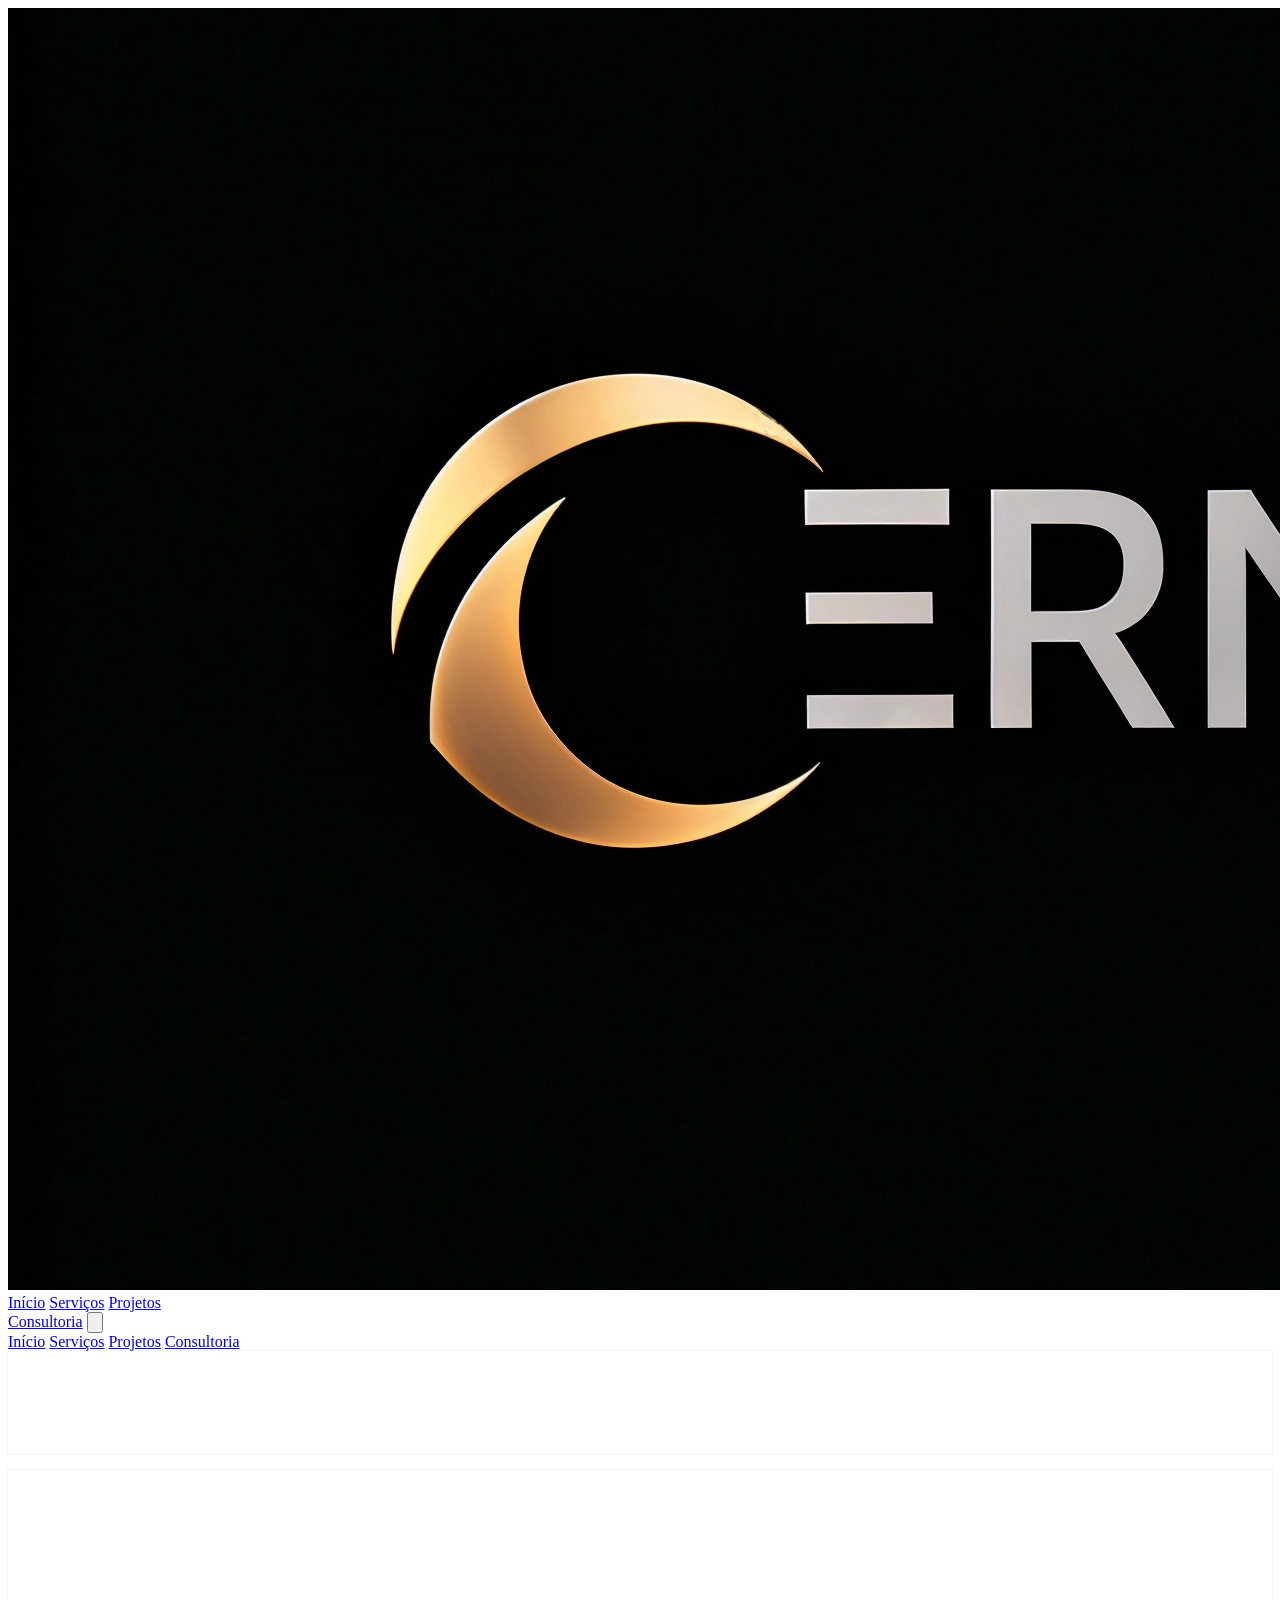
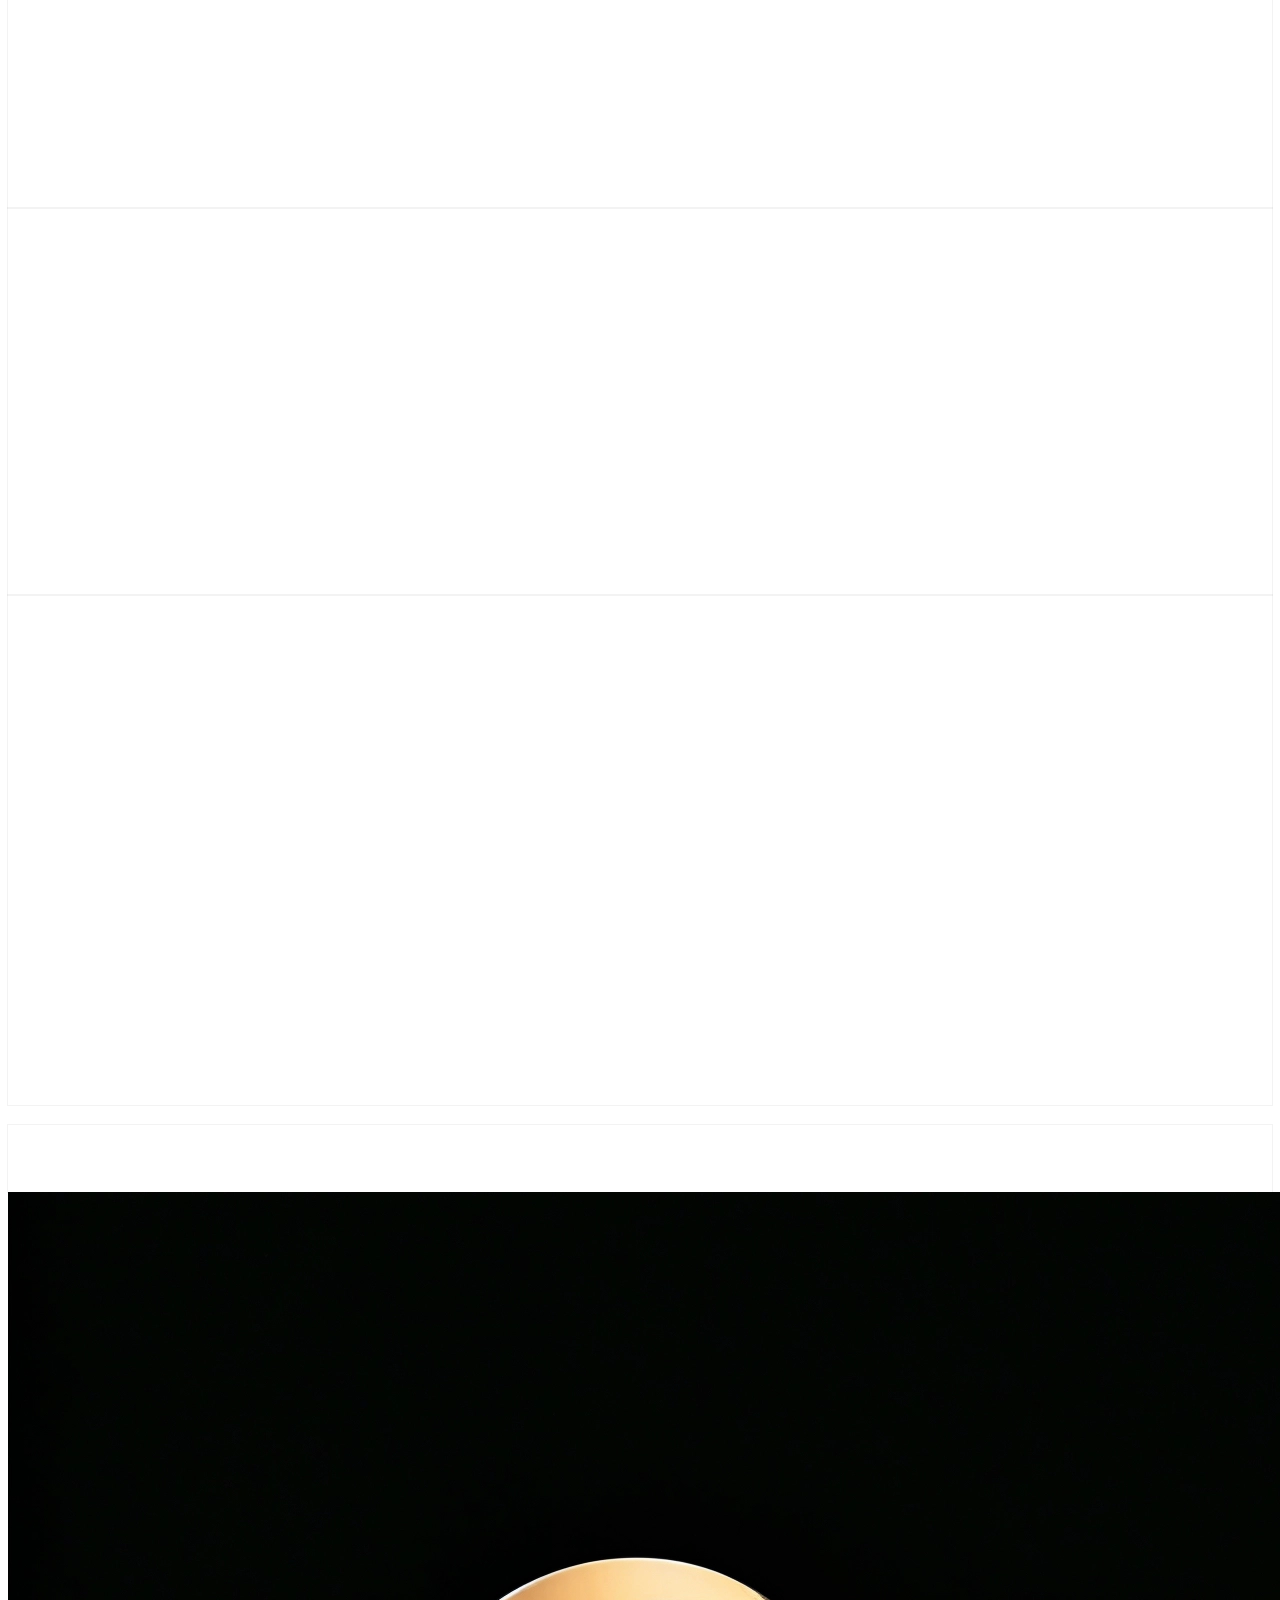
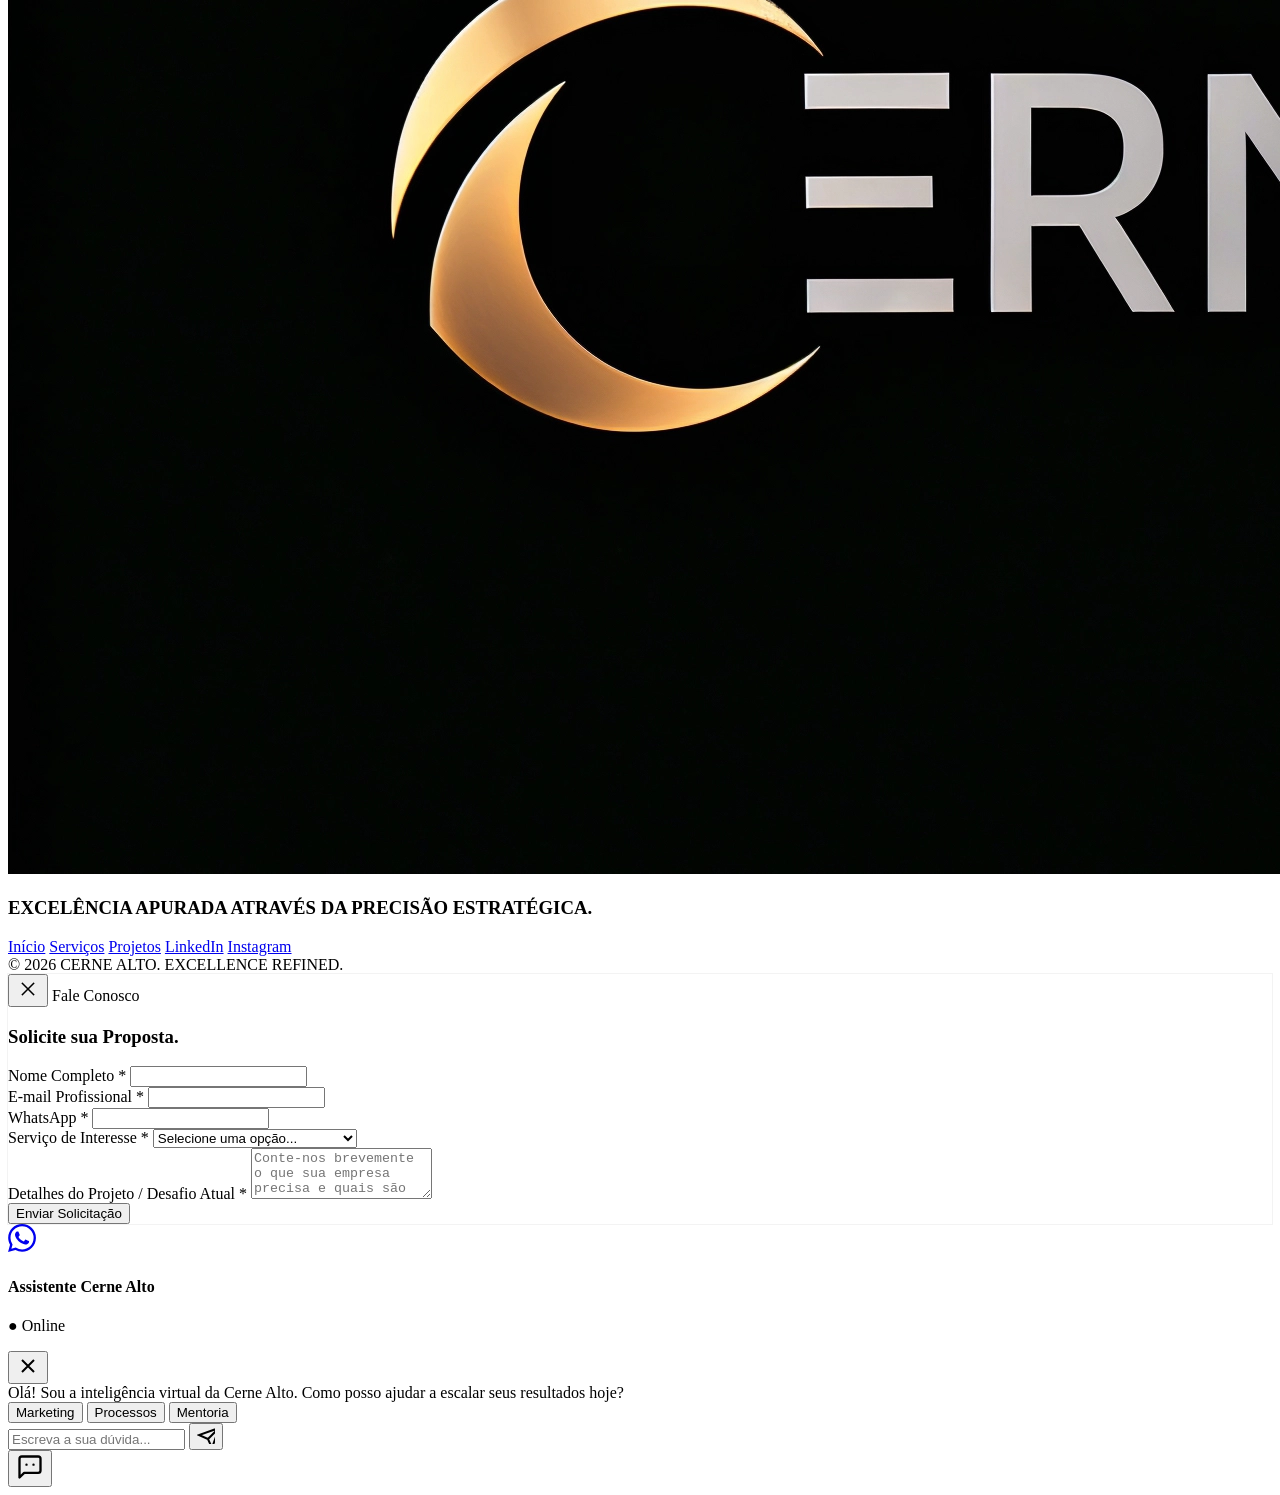
==== servico.html @ 4be869fb "Add files via upload" ====
<!DOCTYPE html>
<html class="scroll-smooth" lang="pt-BR">
<head>
    <meta charset="utf-8">
    <meta content="width=device-width, initial-scale=1.0" name="viewport">
    <title>Serviços | Cerne Alto</title>
    
    <link rel="icon" type="image/webp" href="./img/favicon.webp">
    <link rel="apple-touch-icon" href="./img/favicon.webp">

    <link href="https://fonts.googleapis.com/css2?family=Inter:wght@300;400;500;600;700&family=Noto+Serif:ital,wght@0,400;0,700;1,400;1,500&display=swap" rel="stylesheet">
    <link href="https://fonts.googleapis.com/css2?family=Material+Symbols+Outlined:wght,FILL@100..700,0..1&display=swap" rel="stylesheet">
    <script src="https://cdn.tailwindcss.com?plugins=forms,container-queries"></script>
    
    <script id="tailwind-config">
        tailwind.config = {
            darkMode: "class",
            theme: {
                extend: {
                    colors: {
                        brand: { dark: '#1B1C18', accent: '#635E50', light: '#FBF9F3', border: '#eae8e2' },
                        "background": "#FBF9F3", "surface": "#FBF9F3", "primary": "#1B1C18",
                        "on-primary": "#ffffff", "on-surface": "#1B1C18", "on-surface-variant": "#44474b", "outline": "#75777b"
                    },
                    fontFamily: { "headline": ["Noto Serif"], "body": ["Inter"], "sans": ["Inter"] }
                }
            }
        }
    </script>
    <style>
        .material-symbols-outlined { font-variation-settings: 'FILL' 0, 'wght' 300, 'GRAD' 0, 'opsz' 24; }
        .ghost-border { outline: 1px solid rgba(27, 28, 24, 0.05); }
        .animate-fade-in-up { opacity: 0; visibility: hidden; }
        .scrollbar-hide::-webkit-scrollbar { display: none; }
        .scrollbar-hide { -ms-overflow-style: none; scrollbar-width: none; }
    </style>
</head>
<body class="bg-background text-on-surface font-body selection:bg-brand-accent selection:text-white">

    <nav class="fixed top-0 left-0 right-0 z-50 bg-black border-b border-white/10 flex justify-between items-center w-full px-8 md:px-16 py-4 mx-auto">
        <a href="index.html" class="flex items-center z-[60] relative">
            <img src="./img/cernealto1.webp" alt="Cerne Alto" class="h-14 md:h-20 w-auto object-contain">
        </a>
        <div class="hidden md:flex items-center space-x-12 z-[60] relative">
            <a class="font-sans text-[14px] font-bold uppercase tracking-[0.2em] text-white/50 hover:text-white transition-all duration-300" href="index.html">Início</a>
            <a class="font-sans text-[14px] font-bold uppercase tracking-[0.2em] text-white hover:text-brand-accent transition-all duration-300" href="servico.html">Serviços</a>
            <a class="font-sans text-[14px] font-bold uppercase tracking-[0.2em] text-white/50 hover:text-white transition-all duration-300" href="projetos.html">Projetos</a>
        </div>
        <a href="#" class="open-modal-btn bg-white text-black px-8 py-3 text-[10px] font-bold uppercase tracking-[0.2em] hover:bg-brand-accent hover:text-white transition-colors hidden md:block z-[60] relative">Consultoria</a>
        
        <button id="mobile-menu-btn" class="md:hidden text-white hover:text-brand-accent transition-colors z-[60] relative" aria-label="Abrir Menu">
            <svg xmlns="http://www.w3.org/2000/svg" fill="none" viewBox="0 0 24 24" stroke-width="1.5" stroke="currentColor" class="w-8 h-8">
                <path stroke-linecap="round" stroke-linejoin="round" d="M3.75 6.75h16.5M3.75 12h16.5m-16.5 5.25h16.5" />
            </svg>
        </button>
    </nav>

    <div id="mobile-menu-overlay" class="fixed inset-0 z-[55] bg-black/95 backdrop-blur-md flex flex-col items-center justify-center opacity-0 pointer-events-none transition-all duration-300">
        <div class="flex flex-col items-center space-y-8 text-center">
            <a href="index.html" class="mobile-link font-headline text-4xl italic text-white hover:text-brand-accent transition-colors">Início</a>
            <a href="servico.html" class="mobile-link font-headline text-4xl italic text-white hover:text-brand-accent transition-colors">Serviços</a>
            <a href="projetos.html" class="mobile-link font-headline text-4xl italic text-white hover:text-brand-accent transition-colors">Projetos</a>
            <a href="#" class="open-modal-btn mobile-link mt-8 inline-block bg-white text-black px-12 py-5 font-bold uppercase tracking-widest text-xs hover:bg-brand-accent hover:text-white transition-colors shadow-lg">Consultoria</a>
        </div>
    </div>

    <main>
        <section class="min-h-[60vh] flex flex-col justify-center px-8 md:px-24 pt-40 pb-20 bg-background text-brand-dark ghost-border">
            <div class="max-w-4xl animate-fade-in-up">
                <span class="font-sans uppercase tracking-[0.3em] text-[10px] text-brand-accent mb-6 block border border-brand-accent/30 px-4 py-2 w-max">Expertise e Autoridade</span>
                <h1 class="font-headline text-6xl md:text-8xl tracking-tighter mb-8 leading-tight italic">Nossos <span class="text-brand-accent not-italic font-bold">Serviços</span></h1>
                <div class="grid grid-cols-1 md:grid-cols-12 gap-8">
                    <div class="md:col-start-6 md:col-span-7">
                        <p class="font-body text-lg md:text-xl text-brand-dark/80 leading-relaxed">
                            A precisão estratégica não é um acidente, mas o resultado de um rigoroso processo analítico. Traduzimos complexidade em clareza, transformando sua operação em uma vantagem competitiva.
                        </p>
                    </div>
                </div>
            </div>
        </section>

        <section class="bg-brand-border/30 py-32 px-8 md:px-24 ghost-border">
            <div class="max-w-7xl mx-auto grid grid-cols-1 lg:grid-cols-2 gap-16 items-center animate-fade-in-up">
                <div class="order-2 lg:order-1">
                    <span class="font-sans text-xs uppercase tracking-widest text-brand-accent font-bold">Estratégia de Alto Impacto</span>
                    <h2 class="font-headline text-4xl md:text-5xl mt-4 mb-8 italic text-brand-dark">Marketing Digital</h2>
                    <p class="font-body text-on-surface-variant mb-10 leading-loose max-w-lg">
                        No mercado atual, atenção é o ativo mais disputado — e a maioria das marcas desperdiça esse recurso com ações genéricas, sem direção e sem resultado mensurável. Nossa abordagem é diferente: desenvolvemos estratégias de marketing digital baseadas em dados reais, eliminando o ruído e concentrando cada decisão naquilo que realmente move o ponteiro. Não trabalhamos com achismo. Trabalhamos com inteligência aplicada à construção de uma presença de marca que gera autoridade, conexão e, acima de tudo, resultado.
                    </p>
                    <ul class="space-y-4 mb-12">
                        <li class="flex items-center gap-4 text-sm font-bold uppercase tracking-tighter text-brand-dark">
                            <span class="material-symbols-outlined text-brand-accent">analytics</span> Análise Preditiva
                        </li>
                        <li class="text-sm text-on-surface-variant mt-2 mb-6 pl-10">
                            Mapeamos o comportamento do seu público, identificamos padrões de consumo e antecipamos tendências antes que se tornem óbvias para o mercado. Suas campanhas deixam de ser reativas e passam a ser proativas — reduzindo o custo de aquisição e maximizando o retorno sobre cada real investido.
                        </li>
                        <li class="flex items-center gap-4 text-sm font-bold uppercase tracking-tighter text-brand-dark">
                            <span class="material-symbols-outlined text-brand-accent">psychology</span> Posicionamento
                        </li>
                        <li class="text-sm text-on-surface-variant mt-2 mb-6 pl-10">
                            Posicionamento não é sobre o que você vende — é sobre o que as pessoas sentem quando pensam na sua marca. Trabalhamos a construção de uma mensagem estratégica que comunique valor com clareza, diferencie sua marca da concorrência e crie uma presença de autoridade incontestável no seu segmento.
                        </li>
                    </ul>
                    <button class="open-modal-btn inline-block bg-brand-dark text-white px-12 py-5 font-bold uppercase tracking-widest text-xs hover:bg-brand-accent transition-colors shadow-lg">Solicitar Proposta</button>
                </div>
                <div class="order-1 lg:order-2 ghost-border">
                    <div class="relative aspect-[4/5] bg-brand-border overflow-hidden shadow-xl group">
                        <img class="w-full h-full object-cover grayscale transition-all duration-700 group-hover:scale-105 group-hover:grayscale-0" alt="Marketing Digital" src="https://images.unsplash.com/photo-1551288049-bebda4e38f71?auto=format&fit=crop&w=800&q=80"/>
                    </div>
                </div>
            </div>
        </section>

        <section class="bg-background py-32 px-8 md:px-24 ghost-border">
            <div class="max-w-7xl mx-auto">
                <div class="grid grid-cols-1 lg:grid-cols-12 gap-12 mb-16 items-start animate-fade-in-up">
                    <div class="lg:col-span-5 ghost-border">
                        <div class="relative aspect-square bg-brand-border overflow-hidden shadow-xl group">
                            <img class="w-full h-full object-cover grayscale transition-all duration-700 group-hover:scale-105 group-hover:grayscale-0" alt="Consultoria" src="https://images.unsplash.com/photo-1497215728101-856f4ea42174?auto=format&fit=crop&w=800&q=80"/>
                        </div>
                    </div>
                    <div class="lg:col-start-7 lg:col-span-6 pt-12">
                        <span class="font-sans text-xs uppercase tracking-widest text-brand-accent font-bold">Eficiência Operacional</span>
                        <h2 class="font-headline text-4xl md:text-5xl mt-4 mb-8 italic text-brand-dark">Consultoria e Processos</h2>
                        <p class="font-body text-on-surface-variant mb-10 leading-loose max-w-lg">
                            Empresas que escalam sem uma engrenagem interna bem calibrada crescem sobre areia. Identificamos os pontos de atrito que drenam energia, tempo e capital — e os eliminamos com precisão cirúrgica. Nossa consultoria atua diretamente nos fluxos de trabalho, na comunicação entre áreas e nos processos decisórios, criando uma operação que suporta crescimento real sem perder controle ou qualidade.
                        </p>
                        <div class="grid grid-cols-1 md:grid-cols-2 gap-8 mb-12">
                            <div class="p-6 bg-brand-border/30 border border-brand-accent/10">
                                <h4 class="font-headline text-lg mb-2 text-brand-dark">Otimização</h4>
                                <p class="text-sm text-on-surface-variant">Diagnóstico e reestruturação dos gargalos que limitam a performance do seu negócio. Mapeamos cada etapa dos processos críticos e redesenhamos o fluxo para que a equipe entregue mais, com menos fricção e em menos tempo.</p>
                            </div>
                            <div class="p-6 bg-brand-border/30 border border-brand-accent/10">
                                <h4 class="font-headline text-lg mb-2 text-brand-dark">Estrutura</h4>
                                <p class="text-sm text-on-surface-variant">Construção de sistemas operacionais resilientes que sustentam o crescimento sem quebrar sob pressão. Desenvolvemos a arquitetura interna da sua empresa — rotinas, hierarquias, indicadores e ferramentas — para que ela escale com inteligência e previsibilidade.</p>
                            </div>
                        </div>
                        <button class="open-modal-btn inline-block bg-brand-dark text-white px-12 py-5 font-bold uppercase tracking-widest text-xs hover:bg-brand-accent transition-colors shadow-lg">Solicitar Proposta</button>
                    </div>
                </div>
            </div>
        </section>

        <section class="bg-brand-border/30 py-32 px-8 md:px-24 ghost-border">
            <div class="max-w-7xl mx-auto">
                <div class="flex flex-col lg:flex-row items-end justify-between mb-20 gap-8 animate-fade-in-up">
                    <div class="max-w-2xl">
                        <span class="font-sans text-xs uppercase tracking-widest text-brand-accent font-bold">Liderança Estratégica</span>
                        <h2 class="font-headline text-4xl md:text-6xl mt-4 mb-6 italic text-brand-dark">Mentoria C-Level</h2>
                        <p class="font-body text-on-surface-variant mb-10 leading-loose max-w-lg">
                            Liderar no topo é uma experiência solitária — e as decisões tomadas nesse nível têm consequências que nenhum framework genérico é capaz de antecipar. Nossa mentoria oferece acompanhamento estratégico direto e personalizado para CEOs, diretores e fundadores que buscam clareza nas grandes decisões, consistência na execução e a construção de um legado que vai além dos resultados trimestrais.
                        </p>
                    </div>
                </div>
                <div class="grid grid-cols-1 md:grid-cols-3 gap-1 animate-fade-in-up shadow-inner mb-12">
                    <div class="group relative aspect-[3/4] overflow-hidden bg-brand-dark">
                        <img class="w-full h-full object-cover grayscale opacity-60 transition-all duration-700 group-hover:scale-105 group-hover:grayscale-0 group-hover:opacity-100" alt="Decisão" src="https://images.unsplash.com/photo-1507679799987-c73779587ccf?auto=format&fit=crop&w=800&q=80"/>
                        <div class="absolute bottom-8 left-8 pr-4">
                            <h3 class="font-headline text-white text-2xl italic mb-2">Decisão</h3>
                            <p class="text-sm text-brand-light">Desenvolvemos a capacidade analítica do líder para mapear riscos, simular cenários futuros e tomar decisões de alto impacto com convicção — mesmo sob incerteza.</p>
                        </div>
                    </div>
                    <div class="group relative aspect-[3/4] overflow-hidden bg-brand-dark">
                        <img class="w-full h-full object-cover grayscale opacity-60 transition-all duration-700 group-hover:scale-105 group-hover:grayscale-0 group-hover:opacity-100" alt="Visão" src="https://images.unsplash.com/photo-1486406146926-c627a92ad1ab?auto=format&fit=crop&w=800&q=80"/>
                        <div class="absolute bottom-8 left-8 pr-4">
                            <h3 class="font-headline text-white text-2xl italic mb-2">Visão</h3>
                            <p class="text-sm text-brand-light">Trabalhamos o pensamento sistêmico do executivo: como conectar estratégia de longo prazo com execução diária, alinhando pessoas, recursos e propósito em torno de um norte claro.</p>
                        </div>
                    </div>
                    <div class="group relative aspect-[3/4] overflow-hidden bg-brand-dark">
                        <img class="w-full h-full object-cover grayscale opacity-60 transition-all duration-700 group-hover:scale-105 group-hover:grayscale-0 group-hover:opacity-100" alt="Legado" src="https://images.unsplash.com/photo-1552581234-26160f608093?auto=format&fit=crop&w=800&q=80"/>
                        <div class="absolute bottom-8 left-8 pr-4">
                            <h3 class="font-headline text-white text-2xl italic mb-2">Legado</h3>
                            <p class="text-sm text-brand-light">Construímos junto ao líder uma cultura organizacional que não depende apenas de sua presença para performar — criando equipes autônomas, engajadas e orientadas a resultados consistentes.</p>
                        </div>
                    </div>
                </div>
                <div class="animate-fade-in-up text-center md:text-left">
                     <button class="open-modal-btn inline-block bg-brand-dark text-white px-12 py-5 font-bold uppercase tracking-widest text-xs hover:bg-brand-accent transition-colors shadow-lg">Solicitar Proposta</button>
                </div>
            </div>
        </section>

        <section class="py-40 bg-brand-dark text-brand-light text-center px-8 ghost-border">
            <div class="animate-fade-in-up">
                <h2 class="font-headline text-5xl md:text-7xl italic mb-12 tracking-tighter">Pronto para o Próximo <span class="text-brand-accent not-italic">Nível?</span></h2>
                <button class="open-modal-btn inline-block bg-white text-brand-dark px-12 py-5 font-bold uppercase tracking-widest text-xs hover:bg-brand-accent hover:text-white transition-colors shadow-lg">Solicitar Proposta</button>
            </div>
        </section>
    </main>

    <footer class="bg-black w-full pt-24 pb-12 border-t border-white/10">
        <div class="grid grid-cols-1 md:grid-cols-2 gap-20 px-8 md:px-16 max-w-7xl mx-auto">
            <div>
                <img src="./img/cernealto1.webp" alt="Cerne Alto" class="h-14 md:h-16 w-auto mb-8">
                <h3 class="font-headline text-3xl leading-tight tracking-tighter text-white max-w-md">EXCELÊNCIA APURADA ATRAVÉS DA PRECISÃO ESTRATÉGICA.</h3>
            </div>
            <div class="flex flex-col justify-end">
                <div class="flex flex-wrap gap-8 mb-12">
                    <a class="font-sans text-[14px] uppercase tracking-widest text-white/50 hover:text-brand-accent transition-all" href="index.html">Início</a>
                    <a class="font-sans text-[14px] uppercase tracking-widest text-white/50 hover:text-brand-accent transition-all" href="servico.html">Serviços</a>
                    <a class="font-sans text-[14px] uppercase tracking-widest text-white/50 hover:text-white transition-all" href="projetos.html">Projetos</a>
                    <a class="font-sans text-[14px] uppercase tracking-widest text-white/50 hover:text-brand-accent transition-all" href="https://www.linkedin.com/company/cernealto/" target="_blank">LinkedIn</a>
                    <a class="font-sans text-[14px] uppercase tracking-widest text-white/50 hover:text-brand-accent transition-all" href="https://www.instagram.com/cerne.alto/" target="_blank">Instagram</a>
                </div>
                <div class="font-sans text-[10px] uppercase tracking-widest text-white/30">© 2026 CERNE ALTO. EXCELLENCE REFINED.</div>
            </div>
        </div>
    </footer>

    <div id="contact-modal" class="fixed inset-0 z-[9999] flex items-center justify-center opacity-0 pointer-events-none transition-all duration-300">
        <div class="absolute inset-0 bg-brand-dark/80 backdrop-blur-sm transition-opacity" id="contact-modal-overlay"></div>
        <div id="contact-modal-content" class="relative bg-background w-full max-w-xl p-10 md:p-16 shadow-2xl transform scale-95 transition-transform duration-300 ghost-border mx-4">
            <button id="close-modal-btn" class="absolute top-6 right-6 text-brand-dark/50 hover:text-brand-accent transition-colors" title="Fechar">
                <span class="material-symbols-outlined text-3xl">close</span>
            </button>
            <span class="font-sans text-[10px] uppercase tracking-widest text-brand-accent font-bold mb-4 block">Fale Conosco</span>
            <h3 class="font-headline text-4xl md:text-5xl tracking-tighter mb-8 text-brand-dark italic">Solicite sua <span class="not-italic font-bold text-brand-accent">Proposta.</span></h3>
            <form action="#" method="POST" class="space-y-6">
                <div>
                    <label for="nome" class="block font-sans text-[10px] uppercase tracking-widest text-brand-dark/70 font-bold mb-1">Nome Completo *</label>
                    <input type="text" id="nome" name="nome" required class="w-full bg-transparent border-b border-brand-border/50 px-0 py-3 text-brand-dark focus:border-brand-accent focus:ring-0 transition-colors outline-none text-sm">
                </div>
                <div class="grid grid-cols-1 md:grid-cols-2 gap-6">
                    <div>
                        <label for="email" class="block font-sans text-[10px] uppercase tracking-widest text-brand-dark/70 font-bold mb-1">E-mail Profissional *</label>
                        <input type="email" id="email" name="email" required class="w-full bg-transparent border-b border-brand-border/50 px-0 py-3 text-brand-dark focus:border-brand-accent focus:ring-0 transition-colors outline-none text-sm">
                    </div>
                    <div>
                        <label for="whatsapp" class="block font-sans text-[10px] uppercase tracking-widest text-brand-dark/70 font-bold mb-1">WhatsApp *</label>
                        <input type="tel" id="whatsapp" name="whatsapp" required class="w-full bg-transparent border-b border-brand-border/50 px-0 py-3 text-brand-dark focus:border-brand-accent focus:ring-0 transition-colors outline-none text-sm">
                    </div>
                </div>
                
                <div>
                    <label for="servico" class="block font-sans text-[10px] uppercase tracking-widest text-brand-dark/70 font-bold mb-1">Serviço de Interesse *</label>
                    <select id="servico" name="servico" required class="w-full bg-transparent border-b border-brand-border/50 px-0 py-3 text-brand-dark focus:border-brand-accent focus:ring-0 transition-colors outline-none text-sm cursor-pointer appearance-none">
                        <option value="" disabled selected>Selecione uma opção...</option>
                        <option value="marketing">Estratégia de Marketing Digital</option>
                        <option value="consultoria">Consultoria e Processos</option>
                        <option value="mentoria">Mentoria C-Level</option>
                        <option value="outro">Ainda não tenho certeza</option>
                    </select>
                </div>

                <div>
                    <label for="mensagem" class="block font-sans text-[10px] uppercase tracking-widest text-brand-dark/70 font-bold mb-1">Detalhes do Projeto / Desafio Atual *</label>
                    <textarea id="mensagem" name="mensagem" required rows="3" placeholder="Conte-nos brevemente o que sua empresa precisa e quais são seus objetivos..." class="w-full bg-transparent border-b border-brand-border/50 px-0 py-3 text-brand-dark focus:border-brand-accent focus:ring-0 transition-colors outline-none resize-none text-sm"></textarea>
                </div>
                
                <button type="submit" class="w-full bg-brand-dark text-white px-8 py-5 text-[10px] font-bold uppercase tracking-[0.2em] hover:bg-brand-accent transition-colors mt-8">
                    Enviar Solicitação
                </button>
            </form>
        </div>
    </div>
    <a href="https://wa.me/5521974677754" target="_blank" class="fixed bottom-8 left-8 z-[999] bg-[#25D366] text-white p-4 rounded-full shadow-2xl hover:scale-110 transition-transform duration-300 flex items-center justify-center" aria-label="WhatsApp">
        <svg xmlns="http://www.w3.org/2000/svg" width="28" height="28" fill="currentColor" viewBox="0 0 24 24"><path d="M17.472 14.382c-.297-.149-1.758-.867-2.03-.967-.273-.099-.471-.148-.67.15-.197.297-.767.966-.94 1.164-.173.199-.347.223-.644.075-.297-.15-1.255-.463-2.39-1.475-.883-.788-1.48-1.761-1.653-2.059-.173-.297-.018-.458.13-.606.134-.133.298-.347.446-.52.149-.174.198-.298.298-.497.099-.198.05-.371-.025-.52-.075-.149-.669-1.612-.916-2.207-.242-.579-.487-.5-.669-.51a5.8 5.8 0 0 0-.57-.01c-.198 0-.52.074-.792.372-.272.297-1.04 1.016-1.04 2.479 0 1.462 1.065 2.875 1.213 3.074.149.198 2.096 3.2 5.077 4.487.709.306 1.262.489 1.694.625.712.227 1.36.195 1.871.118.571-.085 1.758-.719 2.006-1.413.248-.694.248-1.289.173-1.413-.074-.124-.272-.198-.57-.347m-5.421 7.403h-.004a9.87 9.87 0 0 1-5.031-1.378l-.361-.214-3.741.982.998-3.648-.235-.374a9.86 9.86 0 0 1-1.51-5.26c.001-5.45 4.436-9.884 9.888-9.884 2.64 0 5.122 1.03 6.988 2.898a9.825 9.825 0 0 1 2.893 6.994c-.003 5.45-4.437 9.884-9.885 9.884m8.413-18.297A11.815 11.815 0 0 0 12.05 0C5.495 0 .16 5.335.157 11.892c0 2.096.547 4.142 1.588 5.945L.057 24l6.305-1.654a11.882 11.882 0 0 0 5.683 1.448h.005c6.554 0 11.89-5.335 11.893-11.893a11.821 11.821 0 0 0-3.48-8.413z"/></svg>
    </a>
    <div class="fixed bottom-8 right-8 z-[999] flex flex-col items-end">
        <div id="chatbot-window" class="hidden opacity-0 translate-y-4 transition-all duration-300 mb-4 w-[340px] md:w-[380px] h-[520px] bg-background border border-brand-border rounded-xl shadow-2xl flex flex-col overflow-hidden origin-bottom-right">
            <div class="bg-brand-dark text-white p-5 flex justify-between items-center">
                <div>
                    <h4 class="font-headline font-bold text-lg leading-tight">Assistente Cerne Alto</h4>
                    <p class="text-[10px] text-brand-light/70 font-sans tracking-widest uppercase mt-1">● Online</p>
                </div>
                <button id="chatbot-close" class="text-white/70 hover:text-white transition-colors" aria-label="Fechar"><svg width="24" height="24" fill="none" stroke="currentColor" stroke-width="2"><path d="M18 6L6 18M6 6l12 12"/></svg></button>
            </div>
            <div id="chat-messages" class="flex-1 p-5 overflow-y-auto flex flex-col gap-4 font-sans text-sm scroll-smooth">
                <div class="bg-brand-border/40 text-brand-dark p-4 rounded-tr-xl rounded-bl-xl rounded-br-xl self-start max-w-[85%] border border-brand-border shadow-sm">Olá! Sou a inteligência virtual da Cerne Alto. Como posso ajudar a escalar seus resultados hoje?</div>
            </div>
            <div id="chat-suggestions" class="px-5 pb-3 flex gap-2 overflow-x-auto scrollbar-hide snap-x">
                <button class="suggestion-btn shrink-0 bg-white border border-brand-border text-brand-dark font-bold text-[10px] uppercase tracking-widest px-4 py-2 rounded-full hover:bg-brand-accent hover:text-white transition-colors snap-start">Marketing</button>
                <button class="suggestion-btn shrink-0 bg-white border border-brand-border text-brand-dark font-bold text-[10px] uppercase tracking-widest px-4 py-2 rounded-full hover:bg-brand-accent hover:text-white transition-colors snap-start">Processos</button>
                <button class="suggestion-btn shrink-0 bg-white border border-brand-border text-brand-dark font-bold text-[10px] uppercase tracking-widest px-4 py-2 rounded-full hover:bg-brand-accent hover:text-white transition-colors snap-start">Mentoria</button>
            </div>
            <div class="border-t border-brand-border p-4 bg-white flex gap-3">
                <input type="text" id="chat-input" placeholder="Escreva a sua dúvida..." class="flex-1 border border-brand-border rounded-lg px-4 py-2 text-sm focus:outline-none focus:border-brand-accent focus:ring-1 focus:ring-brand-accent transition-all text-brand-dark bg-background">
                <button id="chat-send" class="bg-brand-dark text-white rounded-lg w-12 flex items-center justify-center hover:bg-brand-accent transition-colors"><svg width="18" height="18" fill="none" stroke="currentColor" stroke-width="2"><path d="M22 2L11 13M22 2l-7 20-4-9-9-4 20-7z"/></svg></button>
            </div>
        </div>
        <button id="chatbot-toggle" class="bg-brand-dark text-white p-4 rounded-full shadow-2xl hover:scale-110 transition-transform duration-300 flex items-center justify-center outline outline-4 outline-background" title="Assistente Virtual">
            <svg xmlns="http://www.w3.org/2000/svg" viewBox="0 0 24 24" fill="none" stroke="currentColor" stroke-width="2" stroke-linecap="round" stroke-linejoin="round" width="28" height="28"><path d="M21 15a2 2 0 0 1-2 2H7l-4 4V5a2 2 0 0 1 2-2h14a2 2 0 0 1 2 2z"></path><path d="M9 10h.01"></path><path d="M15 10h.01"></path></svg>
        </button>
    </div>

    <script src="https://cdnjs.cloudflare.com/ajax/libs/gsap/3.12.2/gsap.min.js"></script>
    <script src="https://cdnjs.cloudflare.com/ajax/libs/gsap/3.12.2/ScrollTrigger.min.js"></script>
    <script src="./js/main.js"></script>
</body>
</html>
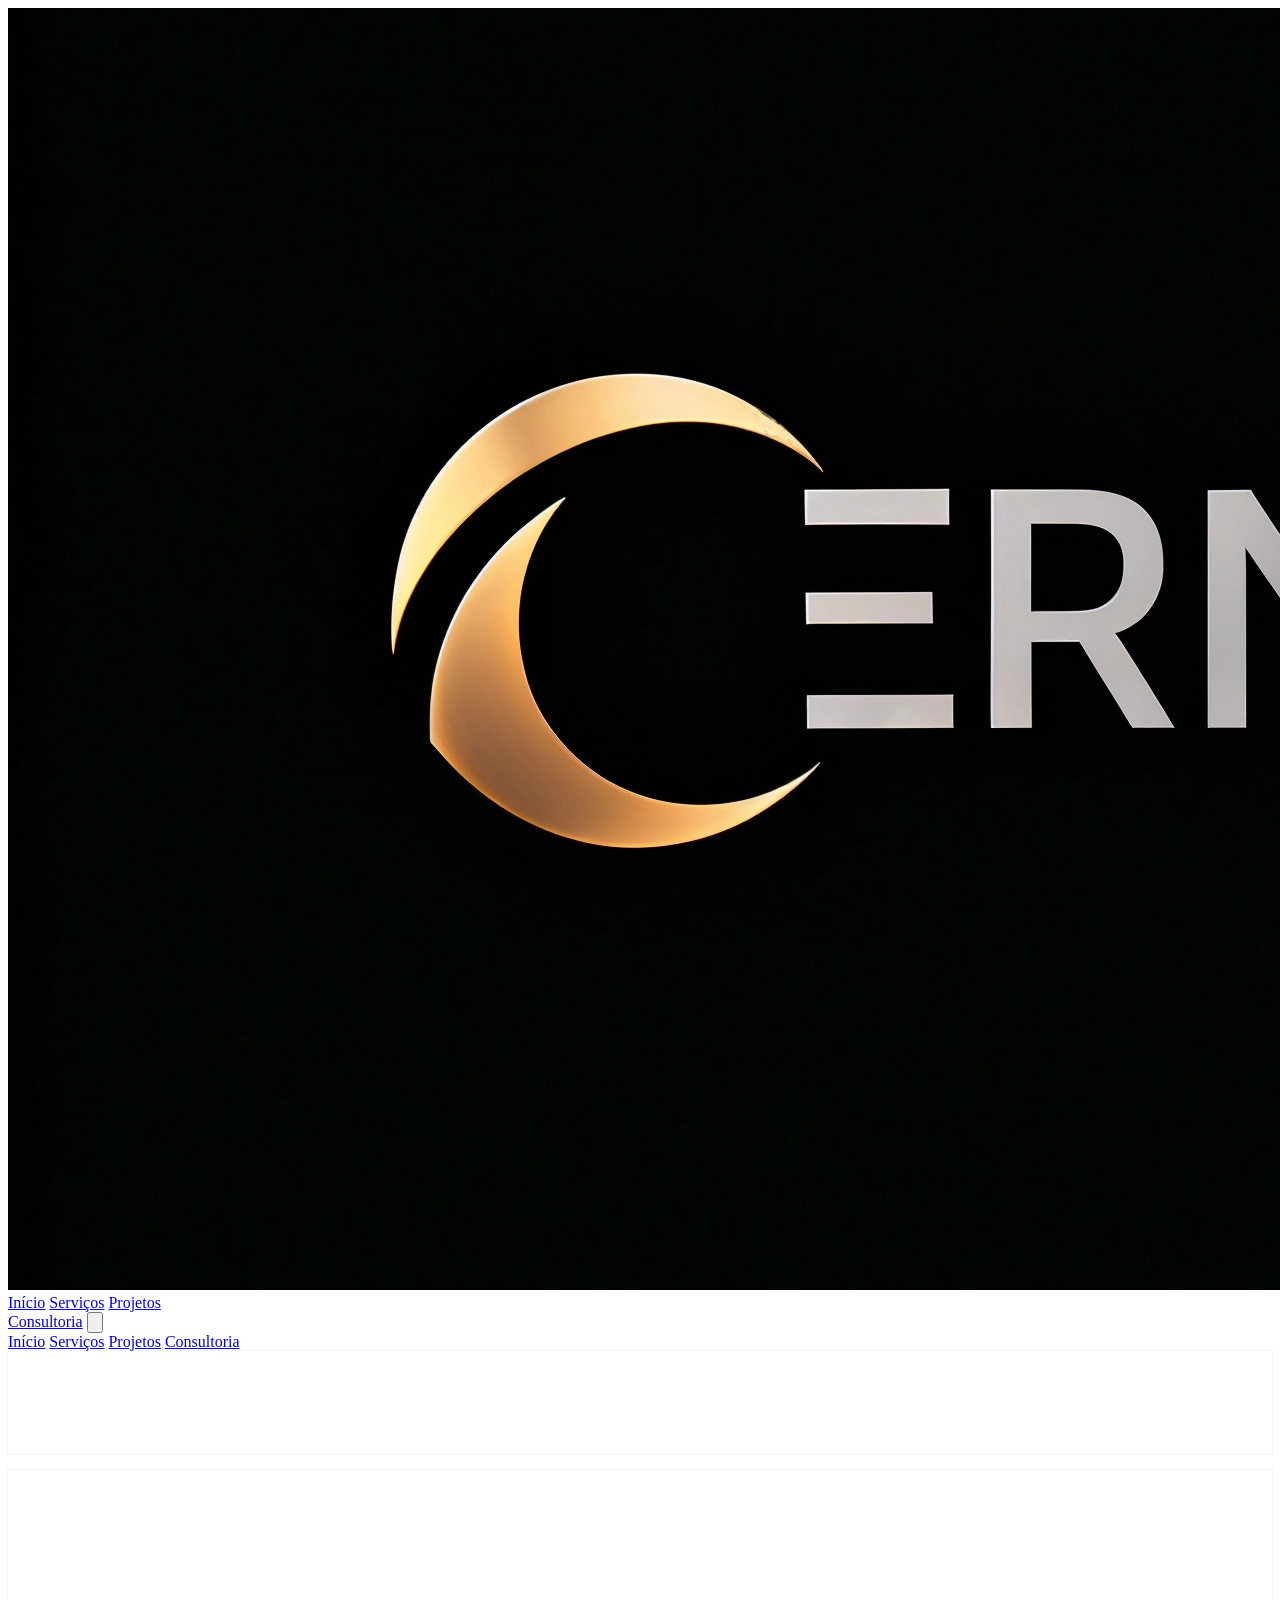
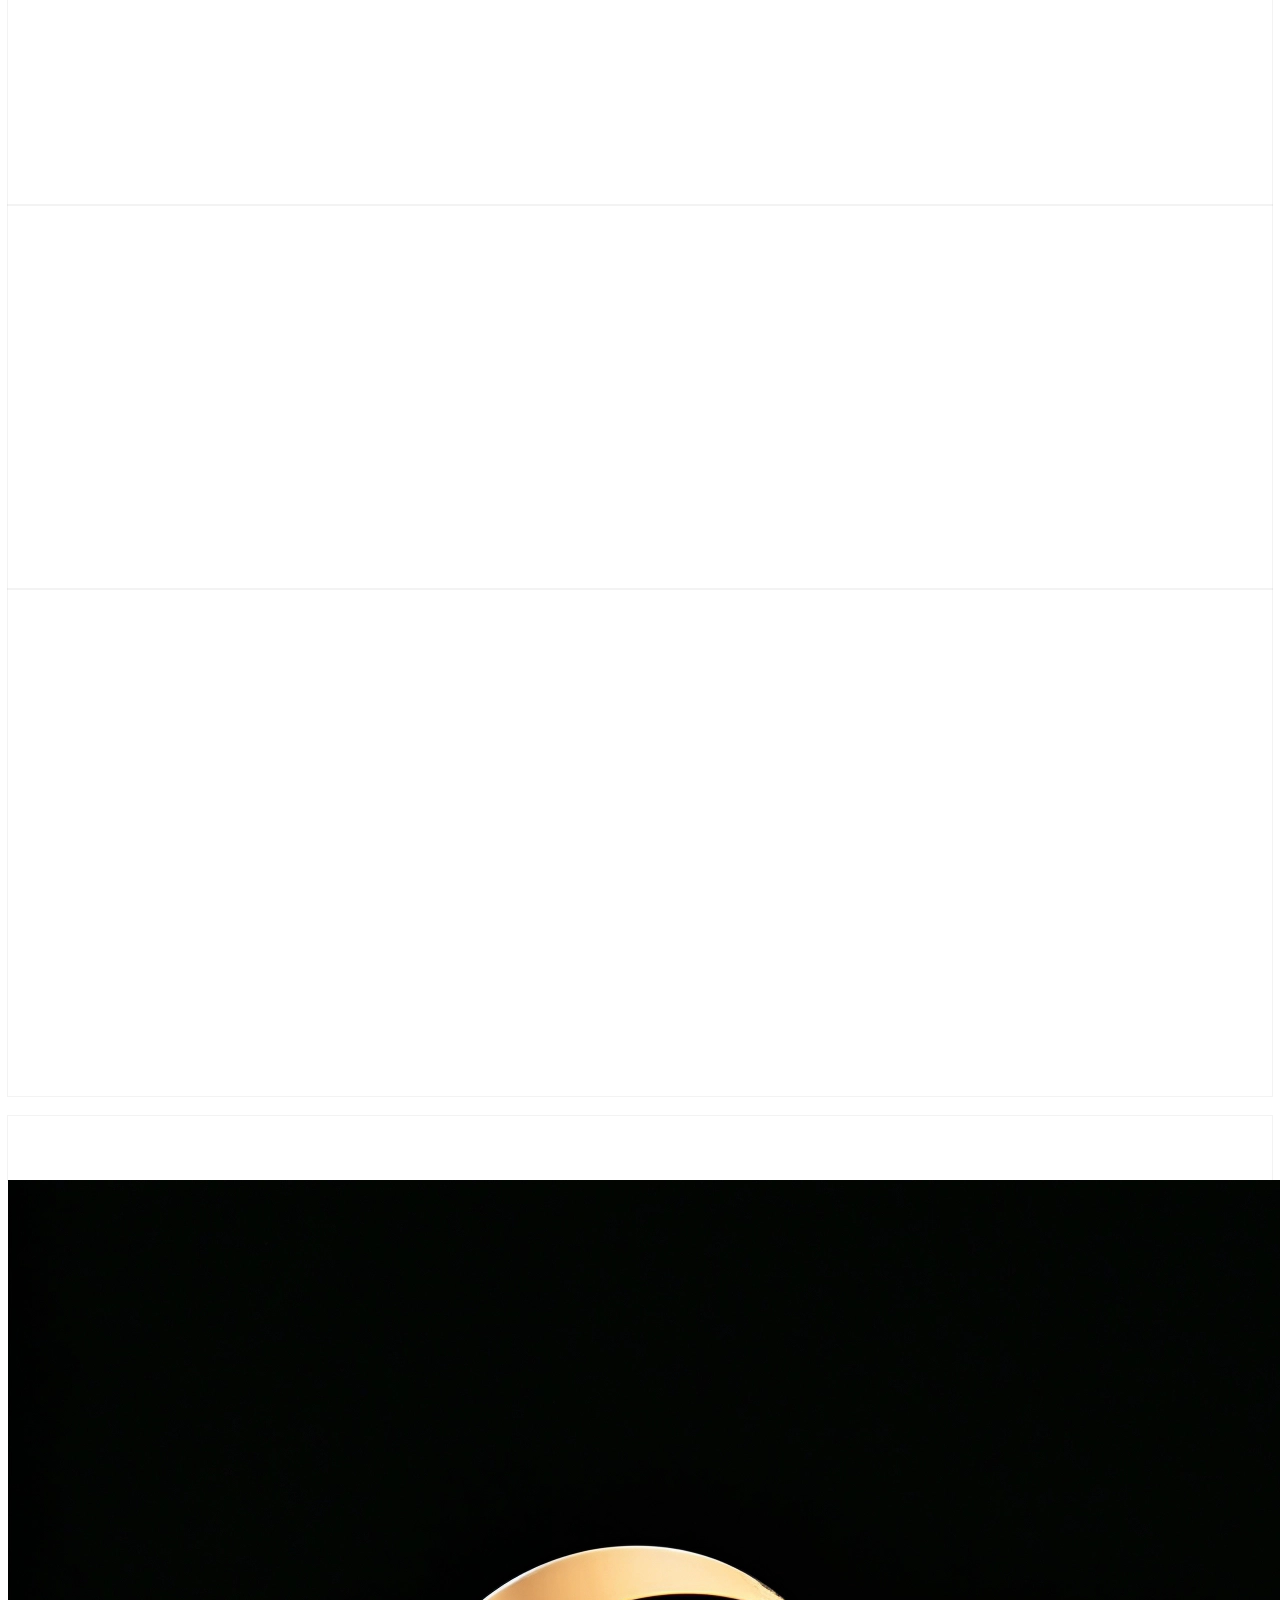
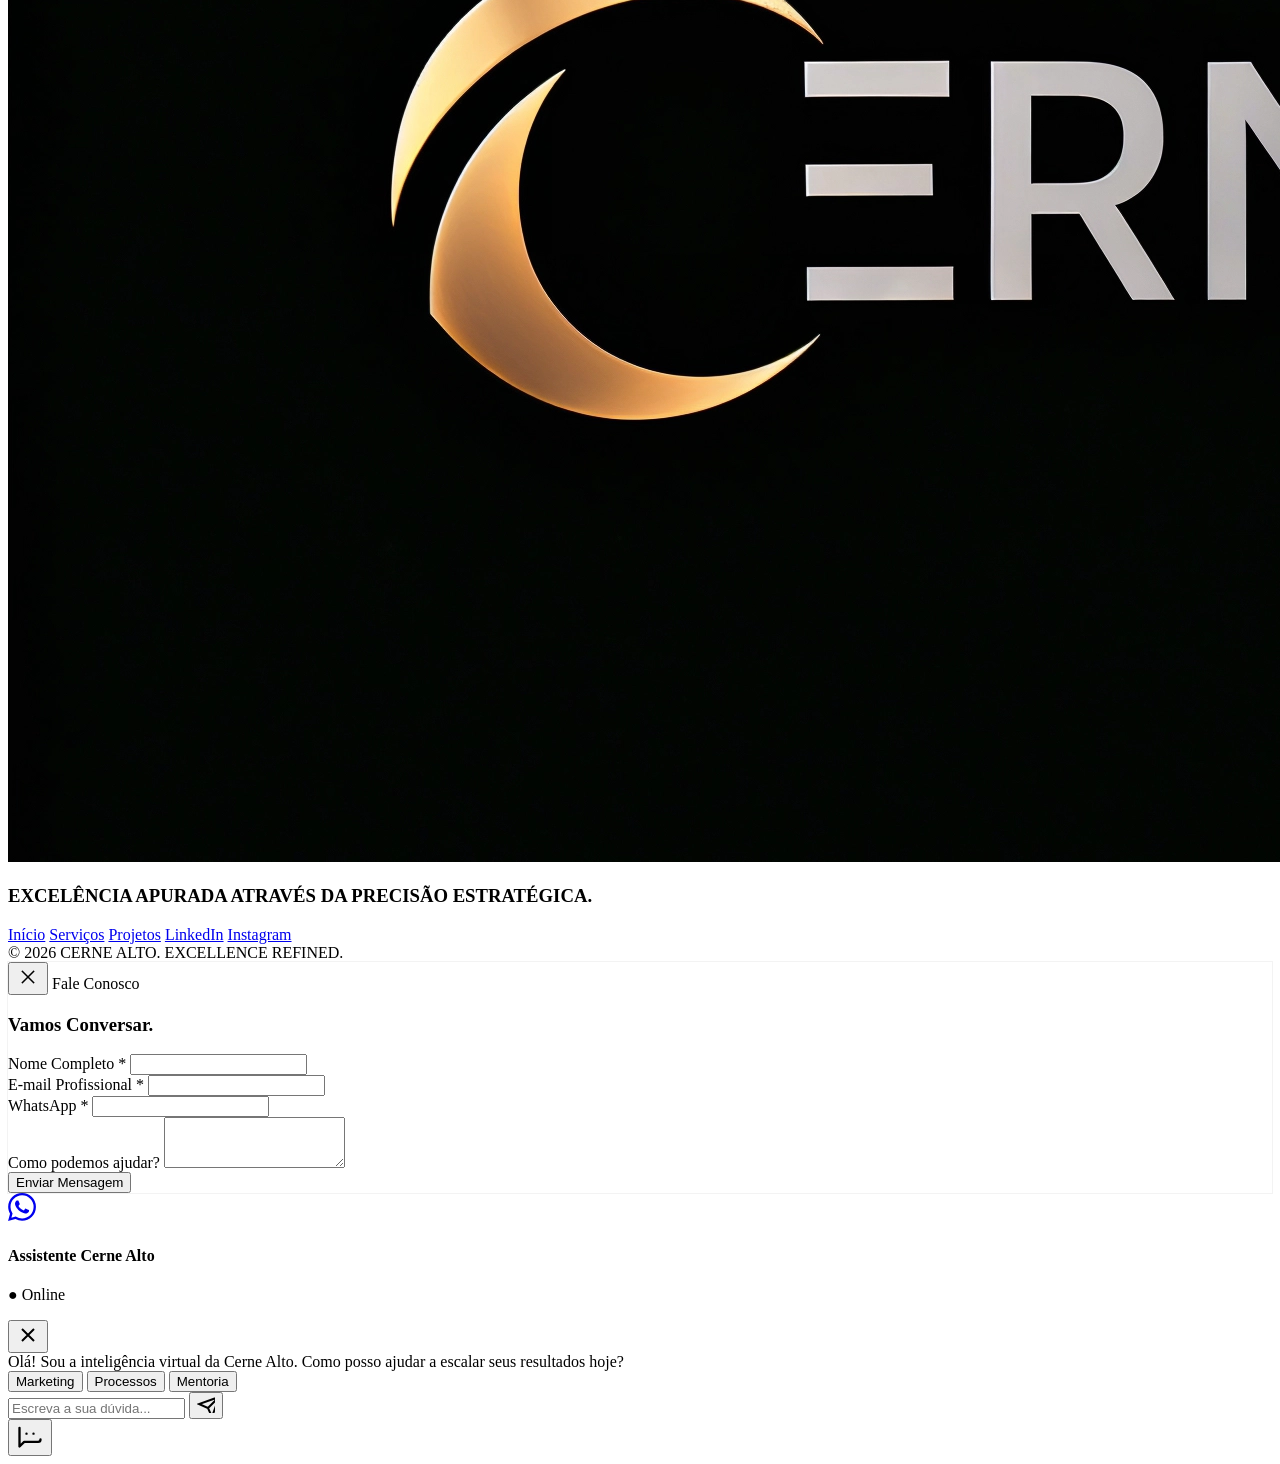
==== commit 26b7868e: "Add files via upload" ====
--- a/servico.html
+++ b/servico.html
@@ -79,7 +79,7 @@
             </div>
         </section>
 
-        <section class="bg-brand-border/30 py-32 px-8 md:px-24 ghost-border">
+        <section id="marketing" class="bg-brand-border/30 py-32 px-8 md:px-24 ghost-border scroll-mt-32">
             <div class="max-w-7xl mx-auto grid grid-cols-1 lg:grid-cols-2 gap-16 items-center animate-fade-in-up">
                 <div class="order-2 lg:order-1">
                     <span class="font-sans text-xs uppercase tracking-widest text-brand-accent font-bold">Estratégia de Alto Impacto</span>
@@ -91,17 +91,17 @@
                         <li class="flex items-center gap-4 text-sm font-bold uppercase tracking-tighter text-brand-dark">
                             <span class="material-symbols-outlined text-brand-accent">analytics</span> Análise Preditiva
                         </li>
-                        <li class="text-sm text-on-surface-variant mt-2 mb-6 pl-10">
-                            Mapeamos o comportamento do seu público, identificamos padrões de consumo e antecipamos tendências antes que se tornem óbvias para o mercado. Suas campanhas deixam de ser reativas e passam a ser proativas — reduzindo o custo de aquisição e maximizando o retorno sobre cada real investido.
+                        <li class="flex items-center gap-4 text-sm font tracking-tighter text-brand-dark">
+                            Posicionamento não é sobre o que você vende — é sobre o que as pessoas sentem quando pensam na sua marca. Trabalhamos a construção de uma mensagem estratégica que comunique valor com clareza, diferencie sua marca da concorrência e crie uma presença de autoridade incontestável no seu segmento.
                         </li>
                         <li class="flex items-center gap-4 text-sm font-bold uppercase tracking-tighter text-brand-dark">
                             <span class="material-symbols-outlined text-brand-accent">psychology</span> Posicionamento
                         </li>
-                        <li class="text-sm text-on-surface-variant mt-2 mb-6 pl-10">
-                            Posicionamento não é sobre o que você vende — é sobre o que as pessoas sentem quando pensam na sua marca. Trabalhamos a construção de uma mensagem estratégica que comunique valor com clareza, diferencie sua marca da concorrência e crie uma presença de autoridade incontestável no seu segmento.
+                        <li class="flex items-center gap-4 text-sm font tracking-tighter text-brand-dark">
+                            Mapeamos o comportamento do seu público, identificamos padrões de consumo e antecipamos tendências antes que se tornem óbvias para o mercado. Suas campanhas deixam de ser reativas e passam a ser proativas — reduzindo o custo de aquisição e maximizando o retorno sobre cada real investido.
                         </li>
                     </ul>
-                    <button class="open-modal-btn inline-block bg-brand-dark text-white px-12 py-5 font-bold uppercase tracking-widest text-xs hover:bg-brand-accent transition-colors shadow-lg">Solicitar Proposta</button>
+                    <a href="#" class="open-modal-btn inline-block bg-brand-dark text-white px-12 py-5 font-bold uppercase tracking-widest text-xs hover:bg-brand-accent transition-colors shadow-lg">Solicitar Proposta</a>
                 </div>
                 <div class="order-1 lg:order-2 ghost-border">
                     <div class="relative aspect-[4/5] bg-brand-border overflow-hidden shadow-xl group">
@@ -111,7 +111,7 @@
             </div>
         </section>
 
-        <section class="bg-background py-32 px-8 md:px-24 ghost-border">
+        <section id="consultoria" class="bg-background py-32 px-8 md:px-24 ghost-border scroll-mt-32">
             <div class="max-w-7xl mx-auto">
                 <div class="grid grid-cols-1 lg:grid-cols-12 gap-12 mb-16 items-start animate-fade-in-up">
                     <div class="lg:col-span-5 ghost-border">
@@ -122,7 +122,7 @@
                     <div class="lg:col-start-7 lg:col-span-6 pt-12">
                         <span class="font-sans text-xs uppercase tracking-widest text-brand-accent font-bold">Eficiência Operacional</span>
                         <h2 class="font-headline text-4xl md:text-5xl mt-4 mb-8 italic text-brand-dark">Consultoria e Processos</h2>
-                        <p class="font-body text-on-surface-variant mb-10 leading-loose max-w-lg">
+                        <p class="font-body text-on-surface-variant mb-10 leading-loose">
                             Empresas que escalam sem uma engrenagem interna bem calibrada crescem sobre areia. Identificamos os pontos de atrito que drenam energia, tempo e capital — e os eliminamos com precisão cirúrgica. Nossa consultoria atua diretamente nos fluxos de trabalho, na comunicação entre áreas e nos processos decisórios, criando uma operação que suporta crescimento real sem perder controle ou qualidade.
                         </p>
                         <div class="grid grid-cols-1 md:grid-cols-2 gap-8 mb-12">
@@ -135,19 +135,19 @@
                                 <p class="text-sm text-on-surface-variant">Construção de sistemas operacionais resilientes que sustentam o crescimento sem quebrar sob pressão. Desenvolvemos a arquitetura interna da sua empresa — rotinas, hierarquias, indicadores e ferramentas — para que ela escale com inteligência e previsibilidade.</p>
                             </div>
                         </div>
-                        <button class="open-modal-btn inline-block bg-brand-dark text-white px-12 py-5 font-bold uppercase tracking-widest text-xs hover:bg-brand-accent transition-colors shadow-lg">Solicitar Proposta</button>
-                    </div>
-                </div>
-            </div>
-        </section>
-
-        <section class="bg-brand-border/30 py-32 px-8 md:px-24 ghost-border">
+                        <a href="#" class="open-modal-btn inline-block bg-brand-dark text-white px-12 py-5 font-bold uppercase tracking-widest text-xs hover:bg-brand-accent transition-colors shadow-lg">Solicitar Proposta</a>
+                    </div>
+                </div>
+            </div>
+        </section>
+
+        <section id="mentoria" class="bg-brand-border/30 py-32 px-8 md:px-24 ghost-border scroll-mt-32">
             <div class="max-w-7xl mx-auto">
                 <div class="flex flex-col lg:flex-row items-end justify-between mb-20 gap-8 animate-fade-in-up">
                     <div class="max-w-2xl">
                         <span class="font-sans text-xs uppercase tracking-widest text-brand-accent font-bold">Liderança Estratégica</span>
                         <h2 class="font-headline text-4xl md:text-6xl mt-4 mb-6 italic text-brand-dark">Mentoria C-Level</h2>
-                        <p class="font-body text-on-surface-variant mb-10 leading-loose max-w-lg">
+                        <p class="font-body text-xl text-on-surface leading-relaxed">
                             Liderar no topo é uma experiência solitária — e as decisões tomadas nesse nível têm consequências que nenhum framework genérico é capaz de antecipar. Nossa mentoria oferece acompanhamento estratégico direto e personalizado para CEOs, diretores e fundadores que buscam clareza nas grandes decisões, consistência na execução e a construção de um legado que vai além dos resultados trimestrais.
                         </p>
                     </div>
@@ -155,28 +155,28 @@
                 <div class="grid grid-cols-1 md:grid-cols-3 gap-1 animate-fade-in-up shadow-inner mb-12">
                     <div class="group relative aspect-[3/4] overflow-hidden bg-brand-dark">
                         <img class="w-full h-full object-cover grayscale opacity-60 transition-all duration-700 group-hover:scale-105 group-hover:grayscale-0 group-hover:opacity-100" alt="Decisão" src="https://images.unsplash.com/photo-1507679799987-c73779587ccf?auto=format&fit=crop&w=800&q=80"/>
-                        <div class="absolute bottom-8 left-8 pr-4">
+                        <div class="absolute bottom-8 left-8">
                             <h3 class="font-headline text-white text-2xl italic mb-2">Decisão</h3>
-                            <p class="text-sm text-brand-light">Desenvolvemos a capacidade analítica do líder para mapear riscos, simular cenários futuros e tomar decisões de alto impacto com convicção — mesmo sob incerteza.</p>
+                            <p class="text-brand-light text-xs uppercase tracking-widest font-bold">Desenvolvemos a capacidade analítica do líder para mapear riscos, simular cenários futuros e tomar decisões de alto impacto com convicção — mesmo sob incerteza.</p>
                         </div>
                     </div>
                     <div class="group relative aspect-[3/4] overflow-hidden bg-brand-dark">
                         <img class="w-full h-full object-cover grayscale opacity-60 transition-all duration-700 group-hover:scale-105 group-hover:grayscale-0 group-hover:opacity-100" alt="Visão" src="https://images.unsplash.com/photo-1486406146926-c627a92ad1ab?auto=format&fit=crop&w=800&q=80"/>
-                        <div class="absolute bottom-8 left-8 pr-4">
+                        <div class="absolute bottom-8 left-8">
                             <h3 class="font-headline text-white text-2xl italic mb-2">Visão</h3>
-                            <p class="text-sm text-brand-light">Trabalhamos o pensamento sistêmico do executivo: como conectar estratégia de longo prazo com execução diária, alinhando pessoas, recursos e propósito em torno de um norte claro.</p>
+                            <p class="text-brand-light text-xs uppercase tracking-widest font-bold">Trabalhamos o pensamento sistêmico do executivo: como conectar estratégia de longo prazo com execução diária, alinhando pessoas, recursos e propósito em torno de um norte claro.</p>
                         </div>
                     </div>
                     <div class="group relative aspect-[3/4] overflow-hidden bg-brand-dark">
                         <img class="w-full h-full object-cover grayscale opacity-60 transition-all duration-700 group-hover:scale-105 group-hover:grayscale-0 group-hover:opacity-100" alt="Legado" src="https://images.unsplash.com/photo-1552581234-26160f608093?auto=format&fit=crop&w=800&q=80"/>
-                        <div class="absolute bottom-8 left-8 pr-4">
+                        <div class="absolute bottom-8 left-8">
                             <h3 class="font-headline text-white text-2xl italic mb-2">Legado</h3>
-                            <p class="text-sm text-brand-light">Construímos junto ao líder uma cultura organizacional que não depende apenas de sua presença para performar — criando equipes autônomas, engajadas e orientadas a resultados consistentes.</p>
+                            <p class="text-brand-light text-xs uppercase tracking-widest font-bold">Construímos junto ao líder uma cultura organizacional que não depende apenas de sua presença para performar — criando equipes autônomas, engajadas e orientadas a resultados consistentes.</p>
                         </div>
                     </div>
                 </div>
                 <div class="animate-fade-in-up text-center md:text-left">
-                     <button class="open-modal-btn inline-block bg-brand-dark text-white px-12 py-5 font-bold uppercase tracking-widest text-xs hover:bg-brand-accent transition-colors shadow-lg">Solicitar Proposta</button>
+                     <a href="#" class="open-modal-btn inline-block bg-brand-dark text-white px-12 py-5 font-bold uppercase tracking-widest text-xs hover:bg-brand-accent transition-colors shadow-lg">Solicitar Proposta</a>
                 </div>
             </div>
         </section>
@@ -184,7 +184,7 @@
         <section class="py-40 bg-brand-dark text-brand-light text-center px-8 ghost-border">
             <div class="animate-fade-in-up">
                 <h2 class="font-headline text-5xl md:text-7xl italic mb-12 tracking-tighter">Pronto para o Próximo <span class="text-brand-accent not-italic">Nível?</span></h2>
-                <button class="open-modal-btn inline-block bg-white text-brand-dark px-12 py-5 font-bold uppercase tracking-widest text-xs hover:bg-brand-accent hover:text-white transition-colors shadow-lg">Solicitar Proposta</button>
+                <a href="#" class="open-modal-btn inline-block bg-white text-brand-dark px-12 py-5 font-bold uppercase tracking-widest text-xs hover:bg-brand-accent hover:text-white transition-colors shadow-lg">Solicitar Proposta</a>
             </div>
         </section>
     </main>
@@ -215,7 +215,7 @@
                 <span class="material-symbols-outlined text-3xl">close</span>
             </button>
             <span class="font-sans text-[10px] uppercase tracking-widest text-brand-accent font-bold mb-4 block">Fale Conosco</span>
-            <h3 class="font-headline text-4xl md:text-5xl tracking-tighter mb-8 text-brand-dark italic">Solicite sua <span class="not-italic font-bold text-brand-accent">Proposta.</span></h3>
+            <h3 class="font-headline text-4xl md:text-5xl tracking-tighter mb-8 text-brand-dark italic">Vamos <span class="not-italic font-bold text-brand-accent">Conversar.</span></h3>
             <form action="#" method="POST" class="space-y-6">
                 <div>
                     <label for="nome" class="block font-sans text-[10px] uppercase tracking-widest text-brand-dark/70 font-bold mb-1">Nome Completo *</label>
@@ -231,29 +231,17 @@
                         <input type="tel" id="whatsapp" name="whatsapp" required class="w-full bg-transparent border-b border-brand-border/50 px-0 py-3 text-brand-dark focus:border-brand-accent focus:ring-0 transition-colors outline-none text-sm">
                     </div>
                 </div>
-                
                 <div>
-                    <label for="servico" class="block font-sans text-[10px] uppercase tracking-widest text-brand-dark/70 font-bold mb-1">Serviço de Interesse *</label>
-                    <select id="servico" name="servico" required class="w-full bg-transparent border-b border-brand-border/50 px-0 py-3 text-brand-dark focus:border-brand-accent focus:ring-0 transition-colors outline-none text-sm cursor-pointer appearance-none">
-                        <option value="" disabled selected>Selecione uma opção...</option>
-                        <option value="marketing">Estratégia de Marketing Digital</option>
-                        <option value="consultoria">Consultoria e Processos</option>
-                        <option value="mentoria">Mentoria C-Level</option>
-                        <option value="outro">Ainda não tenho certeza</option>
-                    </select>
-                </div>
-
-                <div>
-                    <label for="mensagem" class="block font-sans text-[10px] uppercase tracking-widest text-brand-dark/70 font-bold mb-1">Detalhes do Projeto / Desafio Atual *</label>
-                    <textarea id="mensagem" name="mensagem" required rows="3" placeholder="Conte-nos brevemente o que sua empresa precisa e quais são seus objetivos..." class="w-full bg-transparent border-b border-brand-border/50 px-0 py-3 text-brand-dark focus:border-brand-accent focus:ring-0 transition-colors outline-none resize-none text-sm"></textarea>
-                </div>
-                
+                    <label for="mensagem" class="block font-sans text-[10px] uppercase tracking-widest text-brand-dark/70 font-bold mb-1">Como podemos ajudar?</label>
+                    <textarea id="mensagem" name="mensagem" rows="3" class="w-full bg-transparent border-b border-brand-border/50 px-0 py-3 text-brand-dark focus:border-brand-accent focus:ring-0 transition-colors outline-none resize-none text-sm"></textarea>
+                </div>
                 <button type="submit" class="w-full bg-brand-dark text-white px-8 py-5 text-[10px] font-bold uppercase tracking-[0.2em] hover:bg-brand-accent transition-colors mt-8">
-                    Enviar Solicitação
+                    Enviar Mensagem
                 </button>
             </form>
         </div>
     </div>
+
     <a href="https://wa.me/5521974677754" target="_blank" class="fixed bottom-8 left-8 z-[999] bg-[#25D366] text-white p-4 rounded-full shadow-2xl hover:scale-110 transition-transform duration-300 flex items-center justify-center" aria-label="WhatsApp">
         <svg xmlns="http://www.w3.org/2000/svg" width="28" height="28" fill="currentColor" viewBox="0 0 24 24"><path d="M17.472 14.382c-.297-.149-1.758-.867-2.03-.967-.273-.099-.471-.148-.67.15-.197.297-.767.966-.94 1.164-.173.199-.347.223-.644.075-.297-.15-1.255-.463-2.39-1.475-.883-.788-1.48-1.761-1.653-2.059-.173-.297-.018-.458.13-.606.134-.133.298-.347.446-.52.149-.174.198-.298.298-.497.099-.198.05-.371-.025-.52-.075-.149-.669-1.612-.916-2.207-.242-.579-.487-.5-.669-.51a5.8 5.8 0 0 0-.57-.01c-.198 0-.52.074-.792.372-.272.297-1.04 1.016-1.04 2.479 0 1.462 1.065 2.875 1.213 3.074.149.198 2.096 3.2 5.077 4.487.709.306 1.262.489 1.694.625.712.227 1.36.195 1.871.118.571-.085 1.758-.719 2.006-1.413.248-.694.248-1.289.173-1.413-.074-.124-.272-.198-.57-.347m-5.421 7.403h-.004a9.87 9.87 0 0 1-5.031-1.378l-.361-.214-3.741.982.998-3.648-.235-.374a9.86 9.86 0 0 1-1.51-5.26c.001-5.45 4.436-9.884 9.888-9.884 2.64 0 5.122 1.03 6.988 2.898a9.825 9.825 0 0 1 2.893 6.994c-.003 5.45-4.437 9.884-9.885 9.884m8.413-18.297A11.815 11.815 0 0 0 12.05 0C5.495 0 .16 5.335.157 11.892c0 2.096.547 4.142 1.588 5.945L.057 24l6.305-1.654a11.882 11.882 0 0 0 5.683 1.448h.005c6.554 0 11.89-5.335 11.893-11.893a11.821 11.821 0 0 0-3.48-8.413z"/></svg>
     </a>
@@ -280,7 +268,7 @@
             </div>
         </div>
         <button id="chatbot-toggle" class="bg-brand-dark text-white p-4 rounded-full shadow-2xl hover:scale-110 transition-transform duration-300 flex items-center justify-center outline outline-4 outline-background" title="Assistente Virtual">
-            <svg xmlns="http://www.w3.org/2000/svg" viewBox="0 0 24 24" fill="none" stroke="currentColor" stroke-width="2" stroke-linecap="round" stroke-linejoin="round" width="28" height="28"><path d="M21 15a2 2 0 0 1-2 2H7l-4 4V5a2 2 0 0 1 2-2h14a2 2 0 0 1 2 2z"></path><path d="M9 10h.01"></path><path d="M15 10h.01"></path></svg>
+            <svg xmlns="http://www.w3.org/2000/svg" viewBox="0 0 24 24" fill="none" stroke="currentColor" stroke-width="2" stroke-linecap="round" stroke-linejoin="round" width="28" height="28"><path d="M21 15a2 2 0 0 1-2 2H7l-4 4V5a2 2-2h14a2 2 0 0 1 2 2z"></path><path d="M9 10h.01"></path><path d="M15 10h.01"></path></svg>
         </button>
     </div>
 
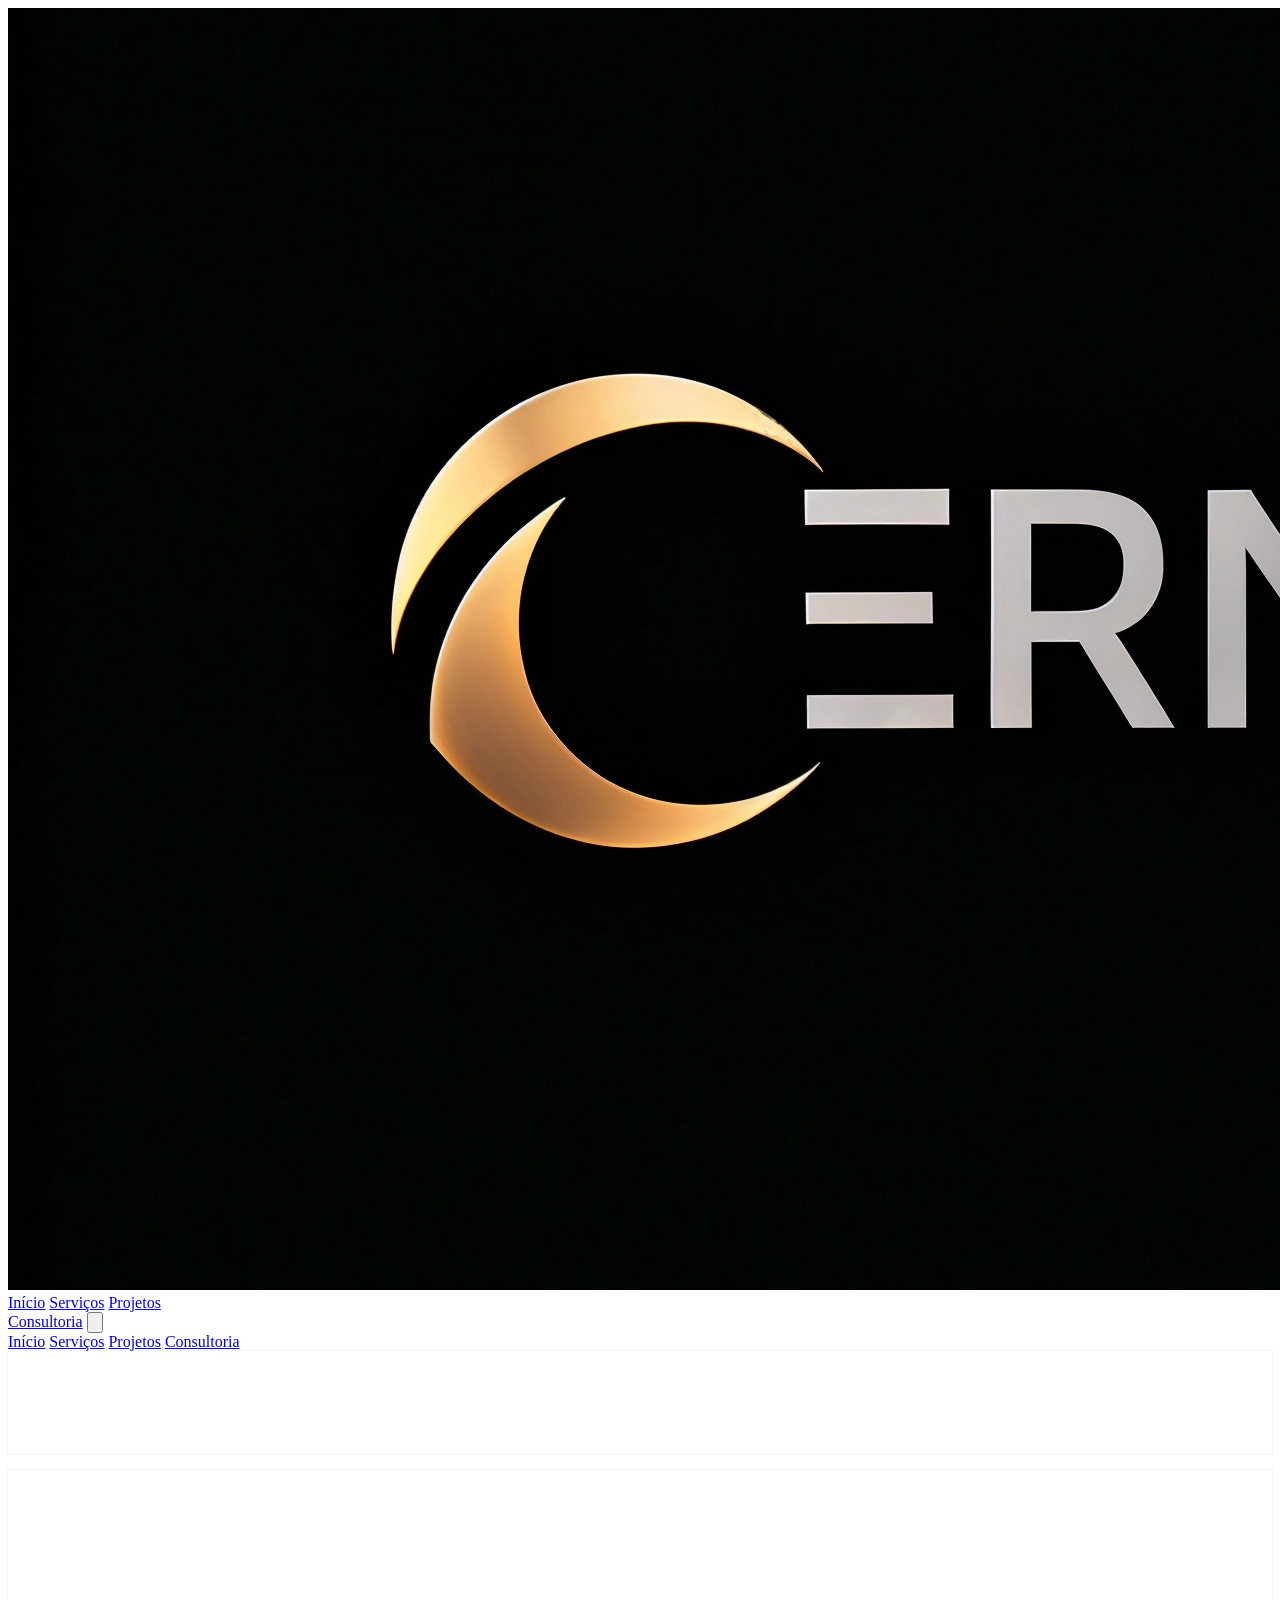
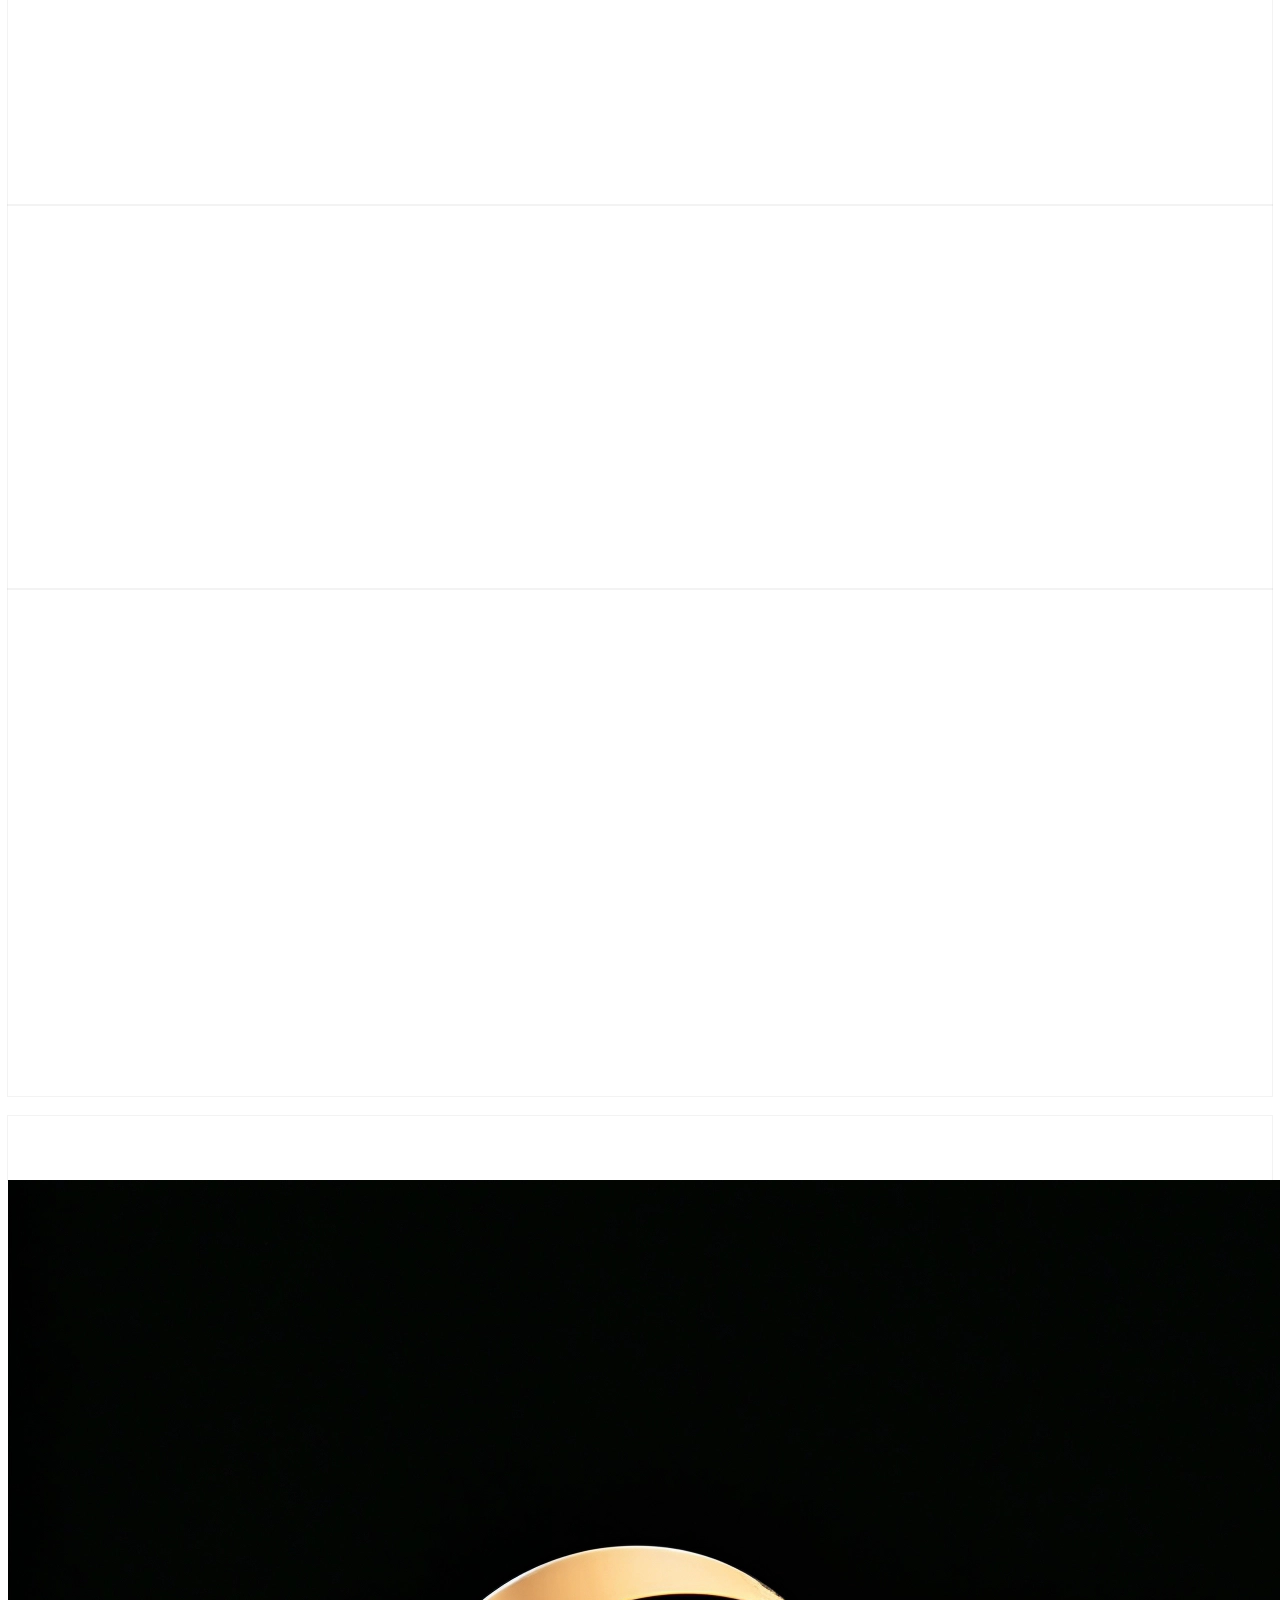
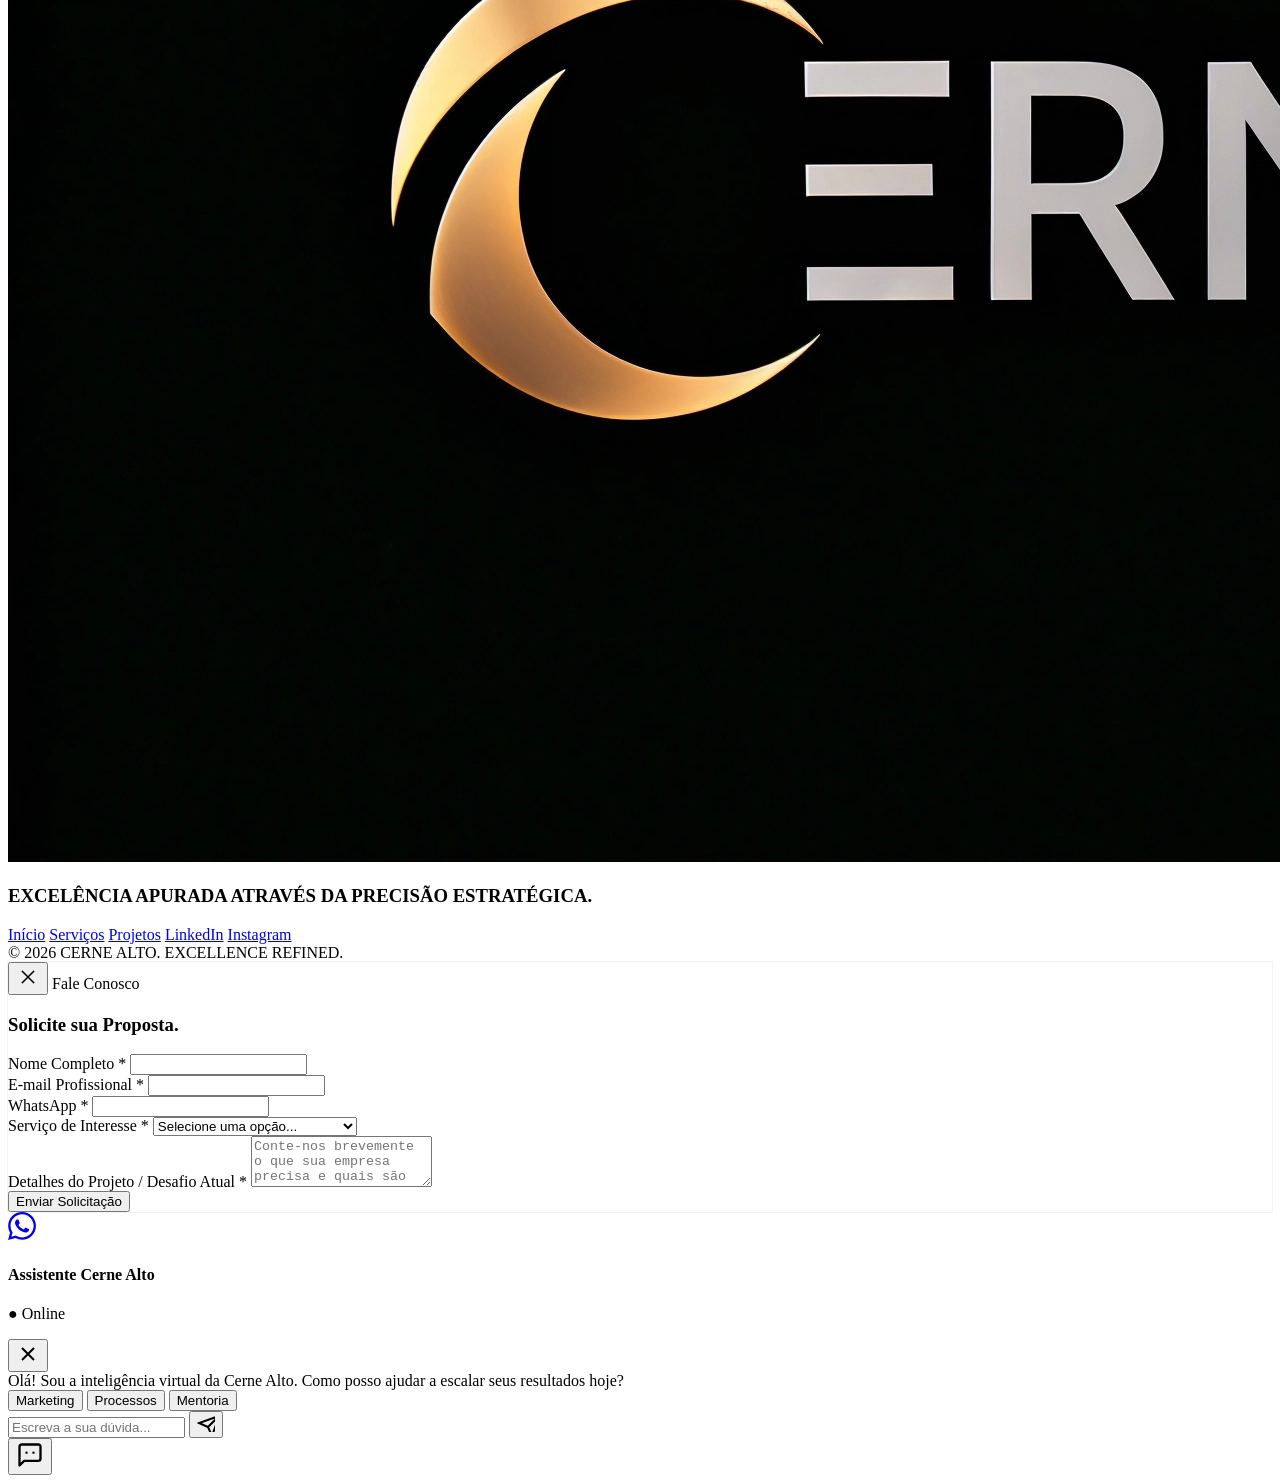
==== commit 6aec52d9: "Add files via upload" ====
--- a/servico.html
+++ b/servico.html
@@ -91,14 +91,14 @@
                         <li class="flex items-center gap-4 text-sm font-bold uppercase tracking-tighter text-brand-dark">
                             <span class="material-symbols-outlined text-brand-accent">analytics</span> Análise Preditiva
                         </li>
-                        <li class="flex items-center gap-4 text-sm font tracking-tighter text-brand-dark">
-                            Posicionamento não é sobre o que você vende — é sobre o que as pessoas sentem quando pensam na sua marca. Trabalhamos a construção de uma mensagem estratégica que comunique valor com clareza, diferencie sua marca da concorrência e crie uma presença de autoridade incontestável no seu segmento.
+                        <li class="text-sm text-on-surface-variant pl-10 mb-6">
+                            Mapeamos o comportamento do seu público, identificamos padrões de consumo e antecipamos tendências antes que se tornem óbvias para o mercado. Suas campanhas deixam de ser reativas e passam a ser proativas — reduzindo o custo de aquisição e maximizando o retorno sobre cada real investido.
                         </li>
                         <li class="flex items-center gap-4 text-sm font-bold uppercase tracking-tighter text-brand-dark">
                             <span class="material-symbols-outlined text-brand-accent">psychology</span> Posicionamento
                         </li>
-                        <li class="flex items-center gap-4 text-sm font tracking-tighter text-brand-dark">
-                            Mapeamos o comportamento do seu público, identificamos padrões de consumo e antecipamos tendências antes que se tornem óbvias para o mercado. Suas campanhas deixam de ser reativas e passam a ser proativas — reduzindo o custo de aquisição e maximizando o retorno sobre cada real investido.
+                        <li class="text-sm text-on-surface-variant pl-10 mb-6">
+                            Posicionamento não é sobre o que você vende — é sobre o que as pessoas sentem quando pensam na sua marca. Trabalhamos a construção de uma mensagem estratégica que comunique valor com clareza, diferencie sua marca da concorrência e crie uma presença de autoridade incontestável no seu segmento.
                         </li>
                     </ul>
                     <a href="#" class="open-modal-btn inline-block bg-brand-dark text-white px-12 py-5 font-bold uppercase tracking-widest text-xs hover:bg-brand-accent transition-colors shadow-lg">Solicitar Proposta</a>
@@ -122,7 +122,7 @@
                     <div class="lg:col-start-7 lg:col-span-6 pt-12">
                         <span class="font-sans text-xs uppercase tracking-widest text-brand-accent font-bold">Eficiência Operacional</span>
                         <h2 class="font-headline text-4xl md:text-5xl mt-4 mb-8 italic text-brand-dark">Consultoria e Processos</h2>
-                        <p class="font-body text-on-surface-variant mb-10 leading-loose">
+                        <p class="font-body text-on-surface-variant mb-10 leading-loose max-w-lg">
                             Empresas que escalam sem uma engrenagem interna bem calibrada crescem sobre areia. Identificamos os pontos de atrito que drenam energia, tempo e capital — e os eliminamos com precisão cirúrgica. Nossa consultoria atua diretamente nos fluxos de trabalho, na comunicação entre áreas e nos processos decisórios, criando uma operação que suporta crescimento real sem perder controle ou qualidade.
                         </p>
                         <div class="grid grid-cols-1 md:grid-cols-2 gap-8 mb-12">
@@ -147,7 +147,7 @@
                     <div class="max-w-2xl">
                         <span class="font-sans text-xs uppercase tracking-widest text-brand-accent font-bold">Liderança Estratégica</span>
                         <h2 class="font-headline text-4xl md:text-6xl mt-4 mb-6 italic text-brand-dark">Mentoria C-Level</h2>
-                        <p class="font-body text-xl text-on-surface leading-relaxed">
+                        <p class="font-body text-on-surface-variant mb-10 leading-loose max-w-lg">
                             Liderar no topo é uma experiência solitária — e as decisões tomadas nesse nível têm consequências que nenhum framework genérico é capaz de antecipar. Nossa mentoria oferece acompanhamento estratégico direto e personalizado para CEOs, diretores e fundadores que buscam clareza nas grandes decisões, consistência na execução e a construção de um legado que vai além dos resultados trimestrais.
                         </p>
                     </div>
@@ -155,23 +155,23 @@
                 <div class="grid grid-cols-1 md:grid-cols-3 gap-1 animate-fade-in-up shadow-inner mb-12">
                     <div class="group relative aspect-[3/4] overflow-hidden bg-brand-dark">
                         <img class="w-full h-full object-cover grayscale opacity-60 transition-all duration-700 group-hover:scale-105 group-hover:grayscale-0 group-hover:opacity-100" alt="Decisão" src="https://images.unsplash.com/photo-1507679799987-c73779587ccf?auto=format&fit=crop&w=800&q=80"/>
-                        <div class="absolute bottom-8 left-8">
+                        <div class="absolute bottom-8 left-8 pr-4">
                             <h3 class="font-headline text-white text-2xl italic mb-2">Decisão</h3>
-                            <p class="text-brand-light text-xs uppercase tracking-widest font-bold">Desenvolvemos a capacidade analítica do líder para mapear riscos, simular cenários futuros e tomar decisões de alto impacto com convicção — mesmo sob incerteza.</p>
+                            <p class="text-sm text-brand-light">Desenvolvemos a capacidade analítica do líder para mapear riscos, simular cenários futuros e tomar decisões de alto impacto com convicção — mesmo sob incerteza.</p>
                         </div>
                     </div>
                     <div class="group relative aspect-[3/4] overflow-hidden bg-brand-dark">
                         <img class="w-full h-full object-cover grayscale opacity-60 transition-all duration-700 group-hover:scale-105 group-hover:grayscale-0 group-hover:opacity-100" alt="Visão" src="https://images.unsplash.com/photo-1486406146926-c627a92ad1ab?auto=format&fit=crop&w=800&q=80"/>
-                        <div class="absolute bottom-8 left-8">
+                        <div class="absolute bottom-8 left-8 pr-4">
                             <h3 class="font-headline text-white text-2xl italic mb-2">Visão</h3>
-                            <p class="text-brand-light text-xs uppercase tracking-widest font-bold">Trabalhamos o pensamento sistêmico do executivo: como conectar estratégia de longo prazo com execução diária, alinhando pessoas, recursos e propósito em torno de um norte claro.</p>
+                            <p class="text-sm text-brand-light">Trabalhamos o pensamento sistêmico do executivo: como conectar estratégia de longo prazo com execução diária, alinhando pessoas, recursos e propósito em torno de um norte claro.</p>
                         </div>
                     </div>
                     <div class="group relative aspect-[3/4] overflow-hidden bg-brand-dark">
                         <img class="w-full h-full object-cover grayscale opacity-60 transition-all duration-700 group-hover:scale-105 group-hover:grayscale-0 group-hover:opacity-100" alt="Legado" src="https://images.unsplash.com/photo-1552581234-26160f608093?auto=format&fit=crop&w=800&q=80"/>
-                        <div class="absolute bottom-8 left-8">
+                        <div class="absolute bottom-8 left-8 pr-4">
                             <h3 class="font-headline text-white text-2xl italic mb-2">Legado</h3>
-                            <p class="text-brand-light text-xs uppercase tracking-widest font-bold">Construímos junto ao líder uma cultura organizacional que não depende apenas de sua presença para performar — criando equipes autônomas, engajadas e orientadas a resultados consistentes.</p>
+                            <p class="text-sm text-brand-light">Construímos junto ao líder uma cultura organizacional que não depende apenas de sua presença para performar — criando equipes autônomas, engajadas e orientadas a resultados consistentes.</p>
                         </div>
                     </div>
                 </div>
@@ -215,7 +215,7 @@
                 <span class="material-symbols-outlined text-3xl">close</span>
             </button>
             <span class="font-sans text-[10px] uppercase tracking-widest text-brand-accent font-bold mb-4 block">Fale Conosco</span>
-            <h3 class="font-headline text-4xl md:text-5xl tracking-tighter mb-8 text-brand-dark italic">Vamos <span class="not-italic font-bold text-brand-accent">Conversar.</span></h3>
+            <h3 class="font-headline text-4xl md:text-5xl tracking-tighter mb-8 text-brand-dark italic">Solicite sua <span class="not-italic font-bold text-brand-accent">Proposta.</span></h3>
             <form action="#" method="POST" class="space-y-6">
                 <div>
                     <label for="nome" class="block font-sans text-[10px] uppercase tracking-widest text-brand-dark/70 font-bold mb-1">Nome Completo *</label>
@@ -231,12 +231,25 @@
                         <input type="tel" id="whatsapp" name="whatsapp" required class="w-full bg-transparent border-b border-brand-border/50 px-0 py-3 text-brand-dark focus:border-brand-accent focus:ring-0 transition-colors outline-none text-sm">
                     </div>
                 </div>
+                
                 <div>
-                    <label for="mensagem" class="block font-sans text-[10px] uppercase tracking-widest text-brand-dark/70 font-bold mb-1">Como podemos ajudar?</label>
-                    <textarea id="mensagem" name="mensagem" rows="3" class="w-full bg-transparent border-b border-brand-border/50 px-0 py-3 text-brand-dark focus:border-brand-accent focus:ring-0 transition-colors outline-none resize-none text-sm"></textarea>
-                </div>
+                    <label for="servico" class="block font-sans text-[10px] uppercase tracking-widest text-brand-dark/70 font-bold mb-1">Serviço de Interesse *</label>
+                    <select id="servico" name="servico" required class="w-full bg-transparent border-b border-brand-border/50 px-0 py-3 text-brand-dark focus:border-brand-accent focus:ring-0 transition-colors outline-none text-sm cursor-pointer appearance-none">
+                        <option value="" disabled selected>Selecione uma opção...</option>
+                        <option value="marketing">Estratégia de Marketing Digital</option>
+                        <option value="consultoria">Consultoria e Processos</option>
+                        <option value="mentoria">Mentoria C-Level</option>
+                        <option value="outro">Ainda não tenho certeza</option>
+                    </select>
+                </div>
+
+                <div>
+                    <label for="mensagem" class="block font-sans text-[10px] uppercase tracking-widest text-brand-dark/70 font-bold mb-1">Detalhes do Projeto / Desafio Atual *</label>
+                    <textarea id="mensagem" name="mensagem" required rows="3" placeholder="Conte-nos brevemente o que sua empresa precisa e quais são seus objetivos..." class="w-full bg-transparent border-b border-brand-border/50 px-0 py-3 text-brand-dark focus:border-brand-accent focus:ring-0 transition-colors outline-none resize-none text-sm"></textarea>
+                </div>
+                
                 <button type="submit" class="w-full bg-brand-dark text-white px-8 py-5 text-[10px] font-bold uppercase tracking-[0.2em] hover:bg-brand-accent transition-colors mt-8">
-                    Enviar Mensagem
+                    Enviar Solicitação
                 </button>
             </form>
         </div>
@@ -268,12 +281,34 @@
             </div>
         </div>
         <button id="chatbot-toggle" class="bg-brand-dark text-white p-4 rounded-full shadow-2xl hover:scale-110 transition-transform duration-300 flex items-center justify-center outline outline-4 outline-background" title="Assistente Virtual">
-            <svg xmlns="http://www.w3.org/2000/svg" viewBox="0 0 24 24" fill="none" stroke="currentColor" stroke-width="2" stroke-linecap="round" stroke-linejoin="round" width="28" height="28"><path d="M21 15a2 2 0 0 1-2 2H7l-4 4V5a2 2-2h14a2 2 0 0 1 2 2z"></path><path d="M9 10h.01"></path><path d="M15 10h.01"></path></svg>
+            <svg xmlns="http://www.w3.org/2000/svg" viewBox="0 0 24 24" fill="none" stroke="currentColor" stroke-width="2" stroke-linecap="round" stroke-linejoin="round" width="28" height="28"><path d="M21 15a2 2 0 0 1-2 2H7l-4 4V5a2 2 0 0 1 2-2h14a2 2 0 0 1 2 2z"></path><path d="M9 10h.01"></path><path d="M15 10h.01"></path></svg>
         </button>
     </div>
 
     <script src="https://cdnjs.cloudflare.com/ajax/libs/gsap/3.12.2/gsap.min.js"></script>
     <script src="https://cdnjs.cloudflare.com/ajax/libs/gsap/3.12.2/ScrollTrigger.min.js"></script>
     <script src="./js/main.js"></script>
+
+    <script>
+        window.addEventListener('load', function() {
+            if (window.location.hash) {
+                setTimeout(function() {
+                    const element = document.querySelector(window.location.hash);
+                    if (element) {
+                        const navHeight = 100; 
+                        const bodyRect = document.body.getBoundingClientRect().top;
+                        const elementRect = element.getBoundingClientRect().top;
+                        const elementPosition = elementRect - bodyRect;
+                        const offsetPosition = elementPosition - navHeight;
+
+                        window.scrollTo({
+                            top: offsetPosition,
+                            behavior: 'smooth'
+                        });
+                    }
+                }, 500); 
+            }
+        });
+    </script>
 </body>
 </html>
